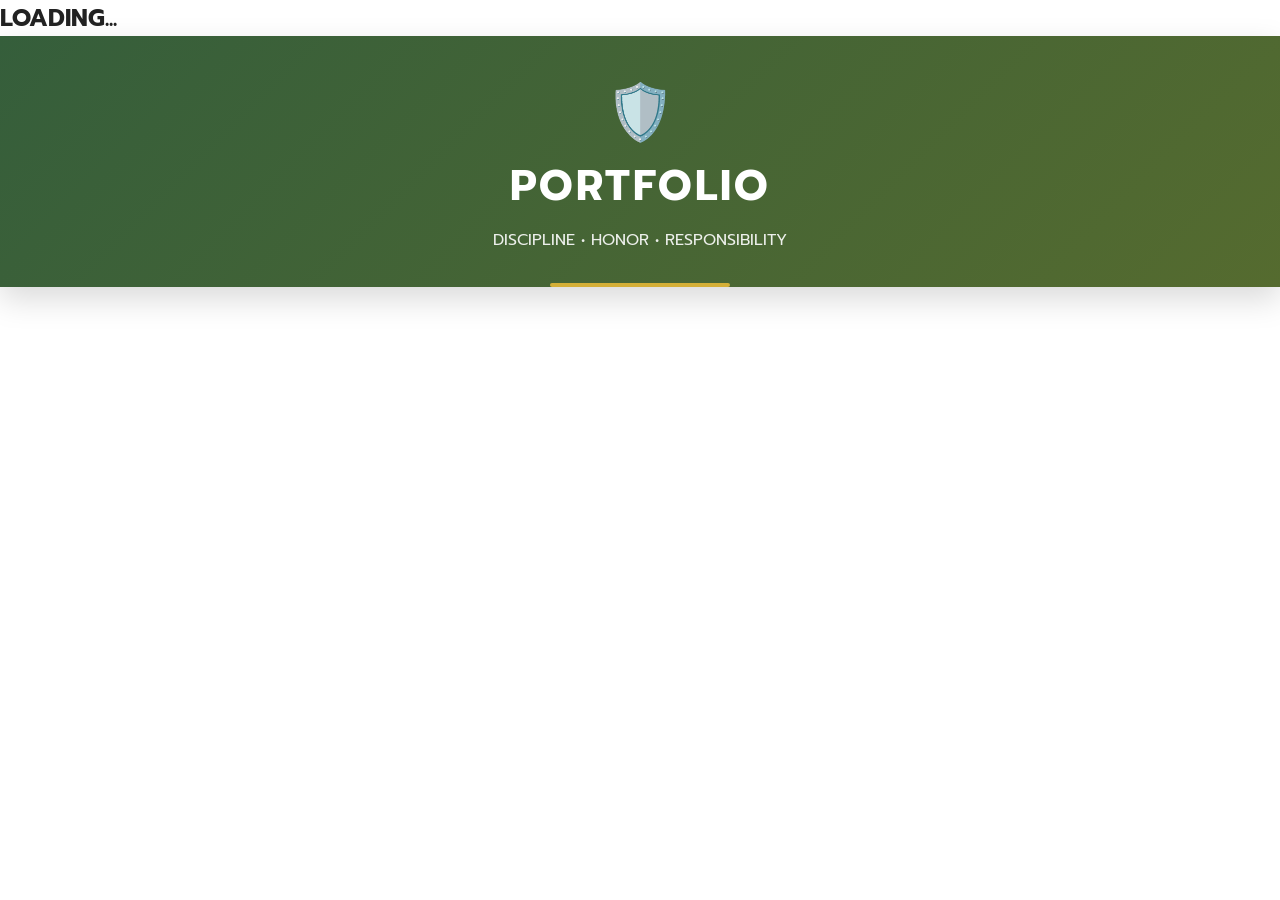
==== index.html @ 4b5a2a07 "Update index.html" ====
<!DOCTYPE html>
<html lang="th">

<head>

    <meta charset="UTF-8">

    <meta name="viewport" content="width=device-width, initial-scale=1.0">

    <title>Military Portfolio</title>

    <!-- CSS -->
    <link rel="stylesheet" href="style.css">

    <!-- Google Font -->
    <link rel="preconnect" href="https://fonts.googleapis.com">

    <link rel="preconnect" href="https://fonts.gstatic.com" crossorigin>

    <link href="https://fonts.googleapis.com/css2?family=Bebas+Neue&family=Prompt:wght@300;400;500;700&display=swap" rel="stylesheet">

    <!-- Font Awesome -->
    <link rel="stylesheet"
    href="https://cdnjs.cloudflare.com/ajax/libs/font-awesome/6.6.0/css/all.min.css">

</head>

<body>
<!-- Loading -->

<div id="loading">

    <div class="loader"></div>

    <h2>LOADING...</h2>

</div>
</body>
<header>

<div class="logo">

🛡️

<h1>PORTFOLIO</h1>

</div>

<p>

DISCIPLINE • HONOR • RESPONSIBILITY

</p>

</header>
    <nav>

<a href="#home">

<i class="fa-solid fa-house"></i>

Home

</a>

<a href="#profile">

<i class="fa-solid fa-user"></i>

Profile

</a>

<a href="#education">

<i class="fa-solid fa-graduation-cap"></i>

Education

</a>

<a href="#works">

<i class="fa-solid fa-medal"></i>

Works

</a>

<a href="#contact">

<i class="fa-solid fa-envelope"></i>

Contact

</a>

</nav>
</html>
---- style.css ----
/* ==============================
   PORTFOLIO THEME
   Green Military Style
============================== */

@import url('https://fonts.googleapis.com/css2?family=Prompt:wght@300;400;500;600;700&display=swap');

:root{
    --green:#355E3B;
    --green-dark:#244126;
    --olive:#556B2F;
    --gold:#D4AF37;
    --white:#ffffff;
    --light:#f5faf5;
    --text:#222;
    --shadow:0 12px 30px rgba(0,0,0,.15);
}

*{
    margin:0;
    padding:0;
    box-sizing:border-box;
    font-family:'Prompt',sans-serif;
    scroll-behavior:smooth;
}

body{
    color:var(--text);
    background:
    linear-gradient(rgba(255,255,255,.94),rgba(255,255,255,.94)),
    url("images/camo.png");
    background-size:350px;
    background-attachment:fixed;
}

/* Scrollbar */

::-webkit-scrollbar{
    width:10px;
}

::-webkit-scrollbar-thumb{
    background:var(--green);
    border-radius:30px;
}

::-webkit-scrollbar-track{
    background:#dfe8df;
}

/* Animation */

@keyframes fadeIn{
    from{
        opacity:0;
        transform:translateY(25px);
    }
    to{
        opacity:1;
        transform:translateY(0);
    }
}

@keyframes slideLeft{
    from{
        opacity:0;
        transform:translateX(-60px);
    }
    to{
        opacity:1;
        transform:translateX(0);
    }
}

@keyframes slideRight{
    from{
        opacity:0;
        transform:translateX(60px);
    }
    to{
        opacity:1;
        transform:translateX(0);
    }
}

header{

    background:linear-gradient(135deg,var(--green),var(--olive));

    color:white;

    text-align:center;

    padding:35px 20px;

    position:relative;

    box-shadow:var(--shadow);

}

header::after{

    content:"";

    width:180px;

    height:4px;

    background:var(--gold);

    position:absolute;

    left:50%;

    transform:translateX(-50%);

    bottom:0;

    border-radius:20px;

}

.logo{

    font-size:55px;

    margin-bottom:10px;

}

header h1{

    font-size:42px;

    letter-spacing:3px;

}

header p{

    margin-top:8px;

    opacity:.9;

}

/* Navigation */

nav{

    margin-top:25px;

    display:flex;

    justify-content:center;

    flex-wrap:wrap;

    gap:15px;

}

nav a{

    color:white;

    text-decoration:none;

    padding:12px 22px;

    border-radius:50px;

    transition:.35s;

    font-weight:500;

}

nav a:hover{

    background:white;

    color:var(--green);

    transform:translateY(-3px);

}

/* Hero */

.hero{

    width:90%;

    max-width:1200px;

    margin:50px auto;

    display:flex;

    align-items:center;

    justify-content:space-between;

    gap:50px;

    flex-wrap:wrap;

    padding:45px;

    border-radius:20px;

    background:rgba(255,255,255,.88);

    backdrop-filter:blur(12px);

    box-shadow:var(--shadow);

    animation:fadeIn .8s;

}

.hero-text{

    flex:1;

    animation:slideLeft .8s;

}

.hero-text h2{

    color:var(--green);

    font-size:50px;

}

.hero-text h3{

    color:var(--olive);

    font-size:30px;

    margin-bottom:20px;

}

.hero-text p{

    font-size:18px;

    line-height:1.8;

    margin-bottom:30px;

}

.hero-image{

    flex:1;

    text-align:center;

    animation:slideRight .8s;

}

.hero-image img{

    width:300px;

    height:300px;

    object-fit:cover;

    border-radius:50%;

    border:7px solid var(--green);

    box-shadow:0 15px 35px rgba(0,0,0,.2);

    transition:.5s;

}

.hero-image img:hover{

    transform:scale(1.05) rotate(2deg);

}
```css
/* ==============================
   BUTTON
============================== */

.button{

display:inline-block;

padding:15px 38px;

background:linear-gradient(135deg,var(--green),var(--olive));

color:white;

text-decoration:none;

font-size:17px;

font-weight:600;

border-radius:50px;

transition:.35s;

box-shadow:0 10px 25px rgba(53,94,59,.35);

}

.button:hover{

transform:translateY(-5px);

background:linear-gradient(135deg,var(--green-dark),var(--green));

box-shadow:

0 0 15px rgba(53,94,59,.5),

0 0 30px rgba(53,94,59,.35);

}

/* ==============================
   CONTAINER
============================== */

.container{

width:90%;

max-width:1200px;

margin:50px auto;

padding:40px;

background:rgba(255,255,255,.9);

backdrop-filter:blur(10px);

border-radius:20px;

box-shadow:var(--shadow);

animation:fadeIn .8s;

}

.container h2{

color:var(--green);

margin-bottom:25px;

border-left:6px solid var(--gold);

padding-left:15px;

}

/* ==============================
   PROFILE
============================== */

.profile{

display:flex;

align-items:center;

gap:40px;

flex-wrap:wrap;

}

.profile img{

width:250px;

height:250px;

object-fit:cover;

border-radius:50%;

border:6px solid var(--green);

transition:.4s;

}

.profile img:hover{

transform:scale(1.05);

}

.profile-info{

flex:1;

}

.profile-info p{

margin:12px 0;

font-size:18px;

}

/* ==============================
   TABLE
============================== */

table{

width:100%;

border-collapse:collapse;

overflow:hidden;

border-radius:15px;

}

th{

background:var(--green);

color:white;

padding:16px;

}

td{

padding:16px;

background:white;

border-bottom:1px solid #ddd;

}

tr:hover{

background:#eef7ee;

transition:.3s;

}

/* ==============================
   CARDS
============================== */

.card-group{

display:grid;

grid-template-columns:repeat(auto-fit,minmax(260px,1fr));

gap:30px;

}

.card{

background:white;

border-radius:18px;

overflow:hidden;

border-top:5px solid var(--green);

box-shadow:0 10px 25px rgba(0,0,0,.08);

transition:.35s;

}

.card:hover{

transform:translateY(-10px);

box-shadow:0 20px 40px rgba(0,0,0,.18);

}

.card img{

width:100%;

height:220px;

object-fit:cover;

}

.card h3{

padding:18px;

color:var(--green);

}

.card p{

padding:0 18px 20px;

line-height:1.7;

}

/* ==============================
   CONTACT
============================== */

.contact p{

padding:14px 0;

font-size:18px;

transition:.3s;

}

.contact p:hover{

padding-left:10px;

color:var(--green);

}

/* ==============================
   FOOTER
============================== */

footer{

margin-top:60px;

padding:35px;

text-align:center;

background:linear-gradient(135deg,var(--green),var(--olive));

color:white;

}

footer h3{

letter-spacing:2px;

margin-bottom:10px;

}

footer p{

opacity:.9;

}

/* ==============================
   RESPONSIVE
============================== */

@media(max-width:900px){

header h1{

font-size:34px;

}

.hero{

flex-direction:column;

text-align:center;

}

.hero-text h2{

font-size:38px;

}

.hero-text h3{

font-size:24px;

}

.hero-image img{

width:220px;

height:220px;

}

.profile{

flex-direction:column;

text-align:center;

}

.profile img{

width:200px;

height:200px;

}

.container{

padding:25px;

}

nav{

gap:10px;

}

nav a{

padding:10px 16px;

font-size:15px;

}

.button{

padding:13px 28px;

}

table{

display:block;

overflow-x:auto;

}

}
```
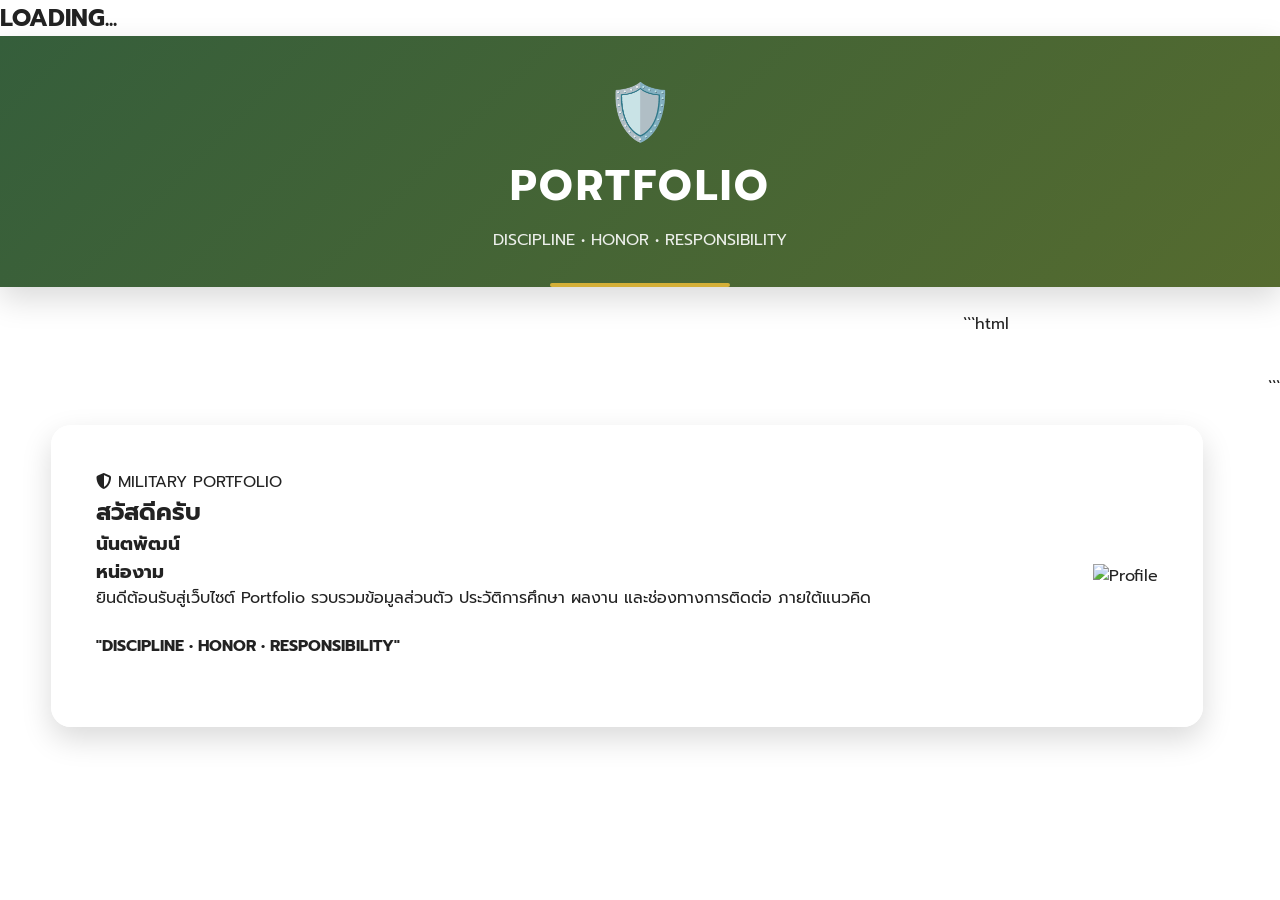
==== commit af988dcc: "Update index.html" ====
--- a/index.html
+++ b/index.html
@@ -94,6 +94,80 @@
 Contact
 
 </a>
+```html
+<!-- ================= HERO ================= -->
+
+<section class="hero" id="home">
+
+    <div class="hero-left">
+
+        <span class="badge">
+            <i class="fa-solid fa-shield-halved"></i>
+            MILITARY PORTFOLIO
+        </span>
+
+        <h2>
+            สวัสดีครับ
+        </h2>
+
+        <h1>
+            นันตพัฒน์<br>
+            หน่องาม
+        </h1>
+
+        <h3 class="typing"></h3>
+
+        <p>
+
+            ยินดีต้อนรับสู่เว็บไซต์ Portfolio
+            รวบรวมข้อมูลส่วนตัว ประวัติการศึกษา
+            ผลงาน และช่องทางการติดต่อ
+            ภายใต้แนวคิด
+
+            <br><br>
+
+            <b>
+                "DISCIPLINE • HONOR • RESPONSIBILITY"
+            </b>
+
+        </p>
+
+        <div class="hero-button">
+
+            <a href="#profile" class="btn">
+
+                <i class="fa-solid fa-user"></i>
+
+                View Profile
+
+            </a>
+
+            <a href="#works" class="btn2">
+
+                <i class="fa-solid fa-folder-open"></i>
+
+                My Works
+
+            </a>
+
+        </div>
+
+    </div>
+
+
+
+    <div class="hero-right">
+
+        <div class="circle">
+
+            <img src="images/profile.png" alt="Profile">
+
+        </div>
+
+    </div>
+
+</section>
+```
 
 </nav>
 </html>
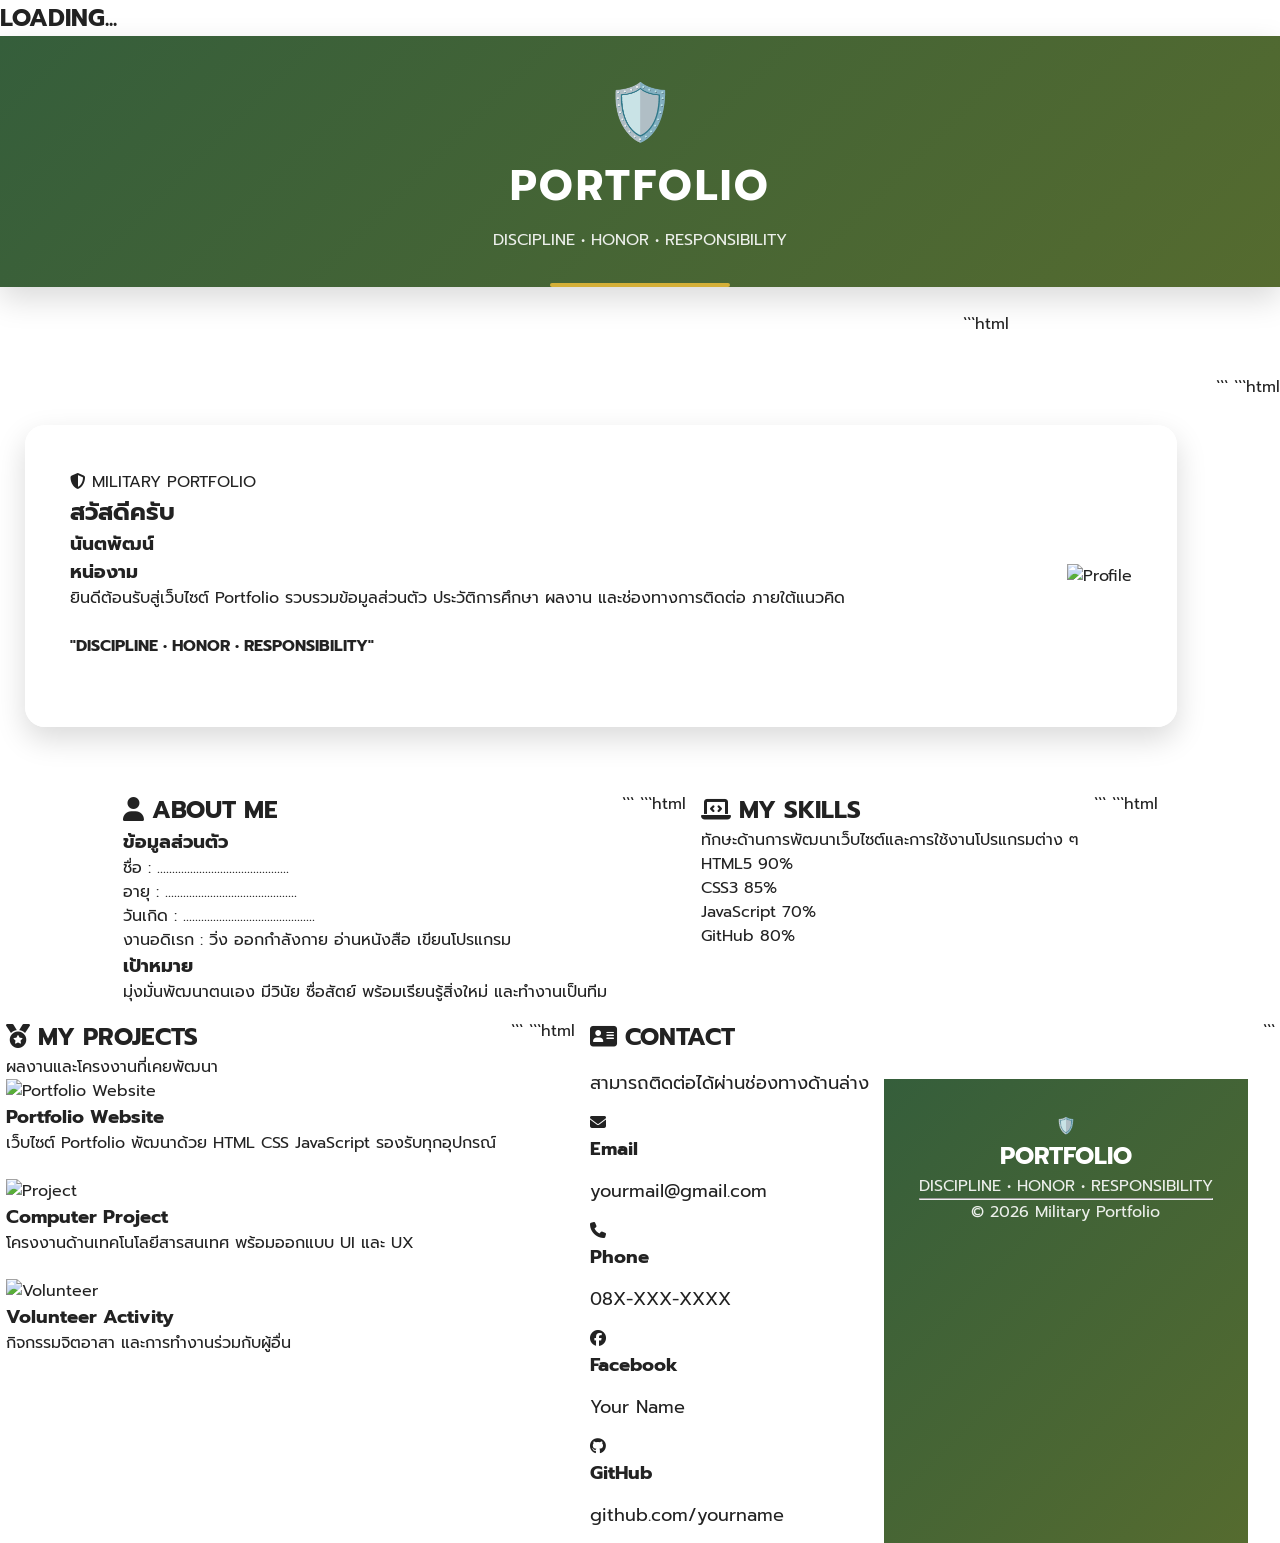
==== commit 839f0d04: "Update index.html" ====
--- a/index.html
+++ b/index.html
@@ -168,6 +168,386 @@
 
 </section>
 ```
+```html
+<!-- ================= ABOUT ================= -->
+
+<section class="about" id="profile">
+
+    <div class="title">
+
+        <h2>
+
+            <i class="fa-solid fa-user"></i>
+
+            ABOUT ME
+
+        </h2>
+
+    </div>
+
+    <div class="about-box">
+
+        <div>
+
+            <h3>ข้อมูลส่วนตัว</h3>
+
+            <p>
+
+                ชื่อ :
+                ............................................
+
+            </p>
+
+            <p>
+
+                อายุ :
+                ............................................
+
+            </p>
+
+            <p>
+
+                วันเกิด :
+                ............................................
+
+            </p>
+
+            <p>
+
+                งานอดิเรก :
+
+                วิ่ง ออกกำลังกาย
+                อ่านหนังสือ
+                เขียนโปรแกรม
+
+            </p>
+
+        </div>
+
+        <div>
+
+            <h3>เป้าหมาย</h3>
+
+            <p>
+
+                มุ่งมั่นพัฒนาตนเอง
+                มีวินัย
+                ซื่อสัตย์
+                พร้อมเรียนรู้สิ่งใหม่
+                และทำงานเป็นทีม
+
+            </p>
+
+        </div>
+
+    </div>
+
+</section>
+```
+```html
+<!-- ================= SKILLS ================= -->
+
+<section class="skills" id="skills">
+
+    <div class="title">
+
+        <h2>
+            <i class="fa-solid fa-laptop-code"></i>
+            MY SKILLS
+        </h2>
+
+        <p>
+            ทักษะด้านการพัฒนาเว็บไซต์และการใช้งานโปรแกรมต่าง ๆ
+        </p>
+
+    </div>
+
+    <div class="skill-box">
+
+        <!-- HTML -->
+        <div class="skill">
+
+            <div class="skill-title">
+
+                <span>HTML5</span>
+
+                <span>90%</span>
+
+            </div>
+
+            <div class="progress">
+
+                <div class="progress-bar html"></div>
+
+            </div>
+
+        </div>
+
+        <!-- CSS -->
+        <div class="skill">
+
+            <div class="skill-title">
+
+                <span>CSS3</span>
+
+                <span>85%</span>
+
+            </div>
+
+            <div class="progress">
+
+                <div class="progress-bar css"></div>
+
+            </div>
+
+        </div>
+
+        <!-- JavaScript -->
+        <div class="skill">
+
+            <div class="skill-title">
+
+                <span>JavaScript</span>
+
+                <span>70%</span>
+
+            </div>
+
+            <div class="progress">
+
+                <div class="progress-bar js"></div>
+
+            </div>
+
+        </div>
+
+        <!-- GitHub -->
+        <div class="skill">
+
+            <div class="skill-title">
+
+                <span>GitHub</span>
+
+                <span>80%</span>
+
+            </div>
+
+            <div class="progress">
+
+                <div class="progress-bar github"></div>
+
+            </div>
+
+        </div>
+
+    </div>
+
+</section>
+```
+```html
+<!-- ================= WORKS ================= -->
+
+<section class="works" id="works">
+
+    <div class="title">
+
+        <h2>
+            <i class="fa-solid fa-medal"></i>
+            MY PROJECTS
+        </h2>
+
+        <p>
+            ผลงานและโครงงานที่เคยพัฒนา
+        </p>
+
+    </div>
+
+    <div class="work-container">
+
+        <!-- Card 1 -->
+
+        <div class="work-card">
+
+            <img src="images/work1.jpg" alt="Portfolio Website">
+
+            <div class="work-content">
+
+                <h3>Portfolio Website</h3>
+
+                <p>
+
+                    เว็บไซต์ Portfolio
+                    พัฒนาด้วย HTML CSS JavaScript
+                    รองรับทุกอุปกรณ์
+
+                </p>
+
+                <a href="#" class="btn">
+
+                    ดูรายละเอียด
+
+                </a>
+
+            </div>
+
+        </div>
+
+        <!-- Card 2 -->
+
+        <div class="work-card">
+
+            <img src="images/work2.jpg" alt="Project">
+
+            <div class="work-content">
+
+                <h3>Computer Project</h3>
+
+                <p>
+
+                    โครงงานด้านเทคโนโลยีสารสนเทศ
+                    พร้อมออกแบบ UI และ UX
+
+                </p>
+
+                <a href="#" class="btn">
+
+                    ดูรายละเอียด
+
+                </a>
+
+            </div>
+
+        </div>
+
+        <!-- Card 3 -->
+
+        <div class="work-card">
+
+            <img src="images/work3.jpg" alt="Volunteer">
+
+            <div class="work-content">
+
+                <h3>Volunteer Activity</h3>
+
+                <p>
+
+                    กิจกรรมจิตอาสา
+                    และการทำงานร่วมกับผู้อื่น
+
+                </p>
+
+                <a href="#" class="btn">
+
+                    ดูรายละเอียด
+
+                </a>
+
+            </div>
+
+        </div>
+
+    </div>
+
+</section>
+```
+```html
+<!-- ================= CONTACT ================= -->
+
+<section class="contact" id="contact">
+
+    <div class="title">
+
+        <h2>
+            <i class="fa-solid fa-address-card"></i>
+            CONTACT
+        </h2>
+
+        <p>สามารถติดต่อได้ผ่านช่องทางด้านล่าง</p>
+
+    </div>
+
+    <div class="contact-container">
+
+        <div class="contact-card">
+
+            <i class="fa-solid fa-envelope"></i>
+
+            <h3>Email</h3>
+
+            <p>yourmail@gmail.com</p>
+
+        </div>
+
+        <div class="contact-card">
+
+            <i class="fa-solid fa-phone"></i>
+
+            <h3>Phone</h3>
+
+            <p>08X-XXX-XXXX</p>
+
+        </div>
+
+        <div class="contact-card">
+
+            <i class="fa-brands fa-facebook"></i>
+
+            <h3>Facebook</h3>
+
+            <p>Your Name</p>
+
+        </div>
+
+        <div class="contact-card">
+
+            <i class="fa-brands fa-github"></i>
+
+            <h3>GitHub</h3>
+
+            <p>github.com/yourname</p>
+
+        </div>
+
+    </div>
+
+</section>
+
+<!-- ================= FOOTER ================= -->
+
+<footer>
+
+    <div class="footer-logo">
+
+        🛡️
+
+    </div>
+
+    <h2>PORTFOLIO</h2>
+
+    <p>
+
+        DISCIPLINE • HONOR • RESPONSIBILITY
+
+    </p>
+
+    <hr>
+
+    <p>
+
+        © 2026 Military Portfolio
+
+    </p>
+
+</footer>
+
+<!-- JavaScript -->
+
+<script src="script.js"></script>
+
+</body>
+
+</html>
+```
 
 </nav>
 </html>
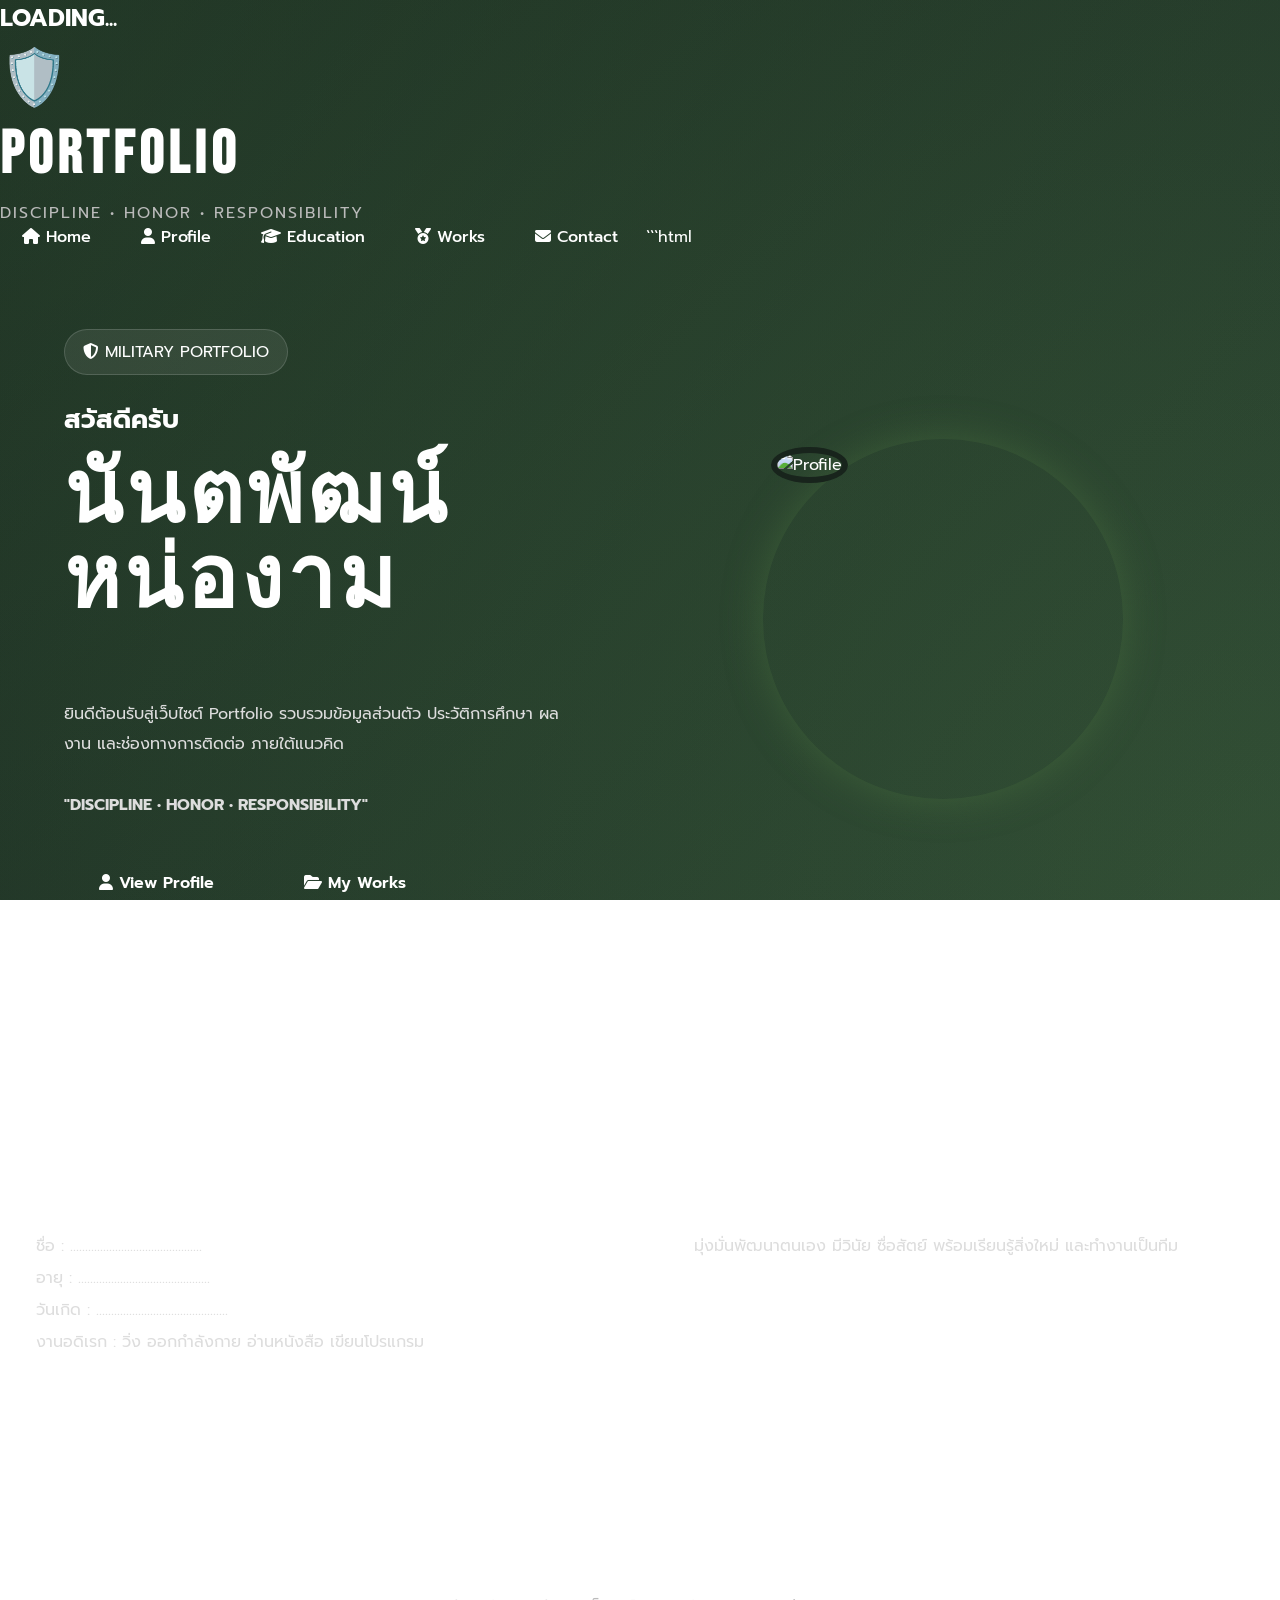
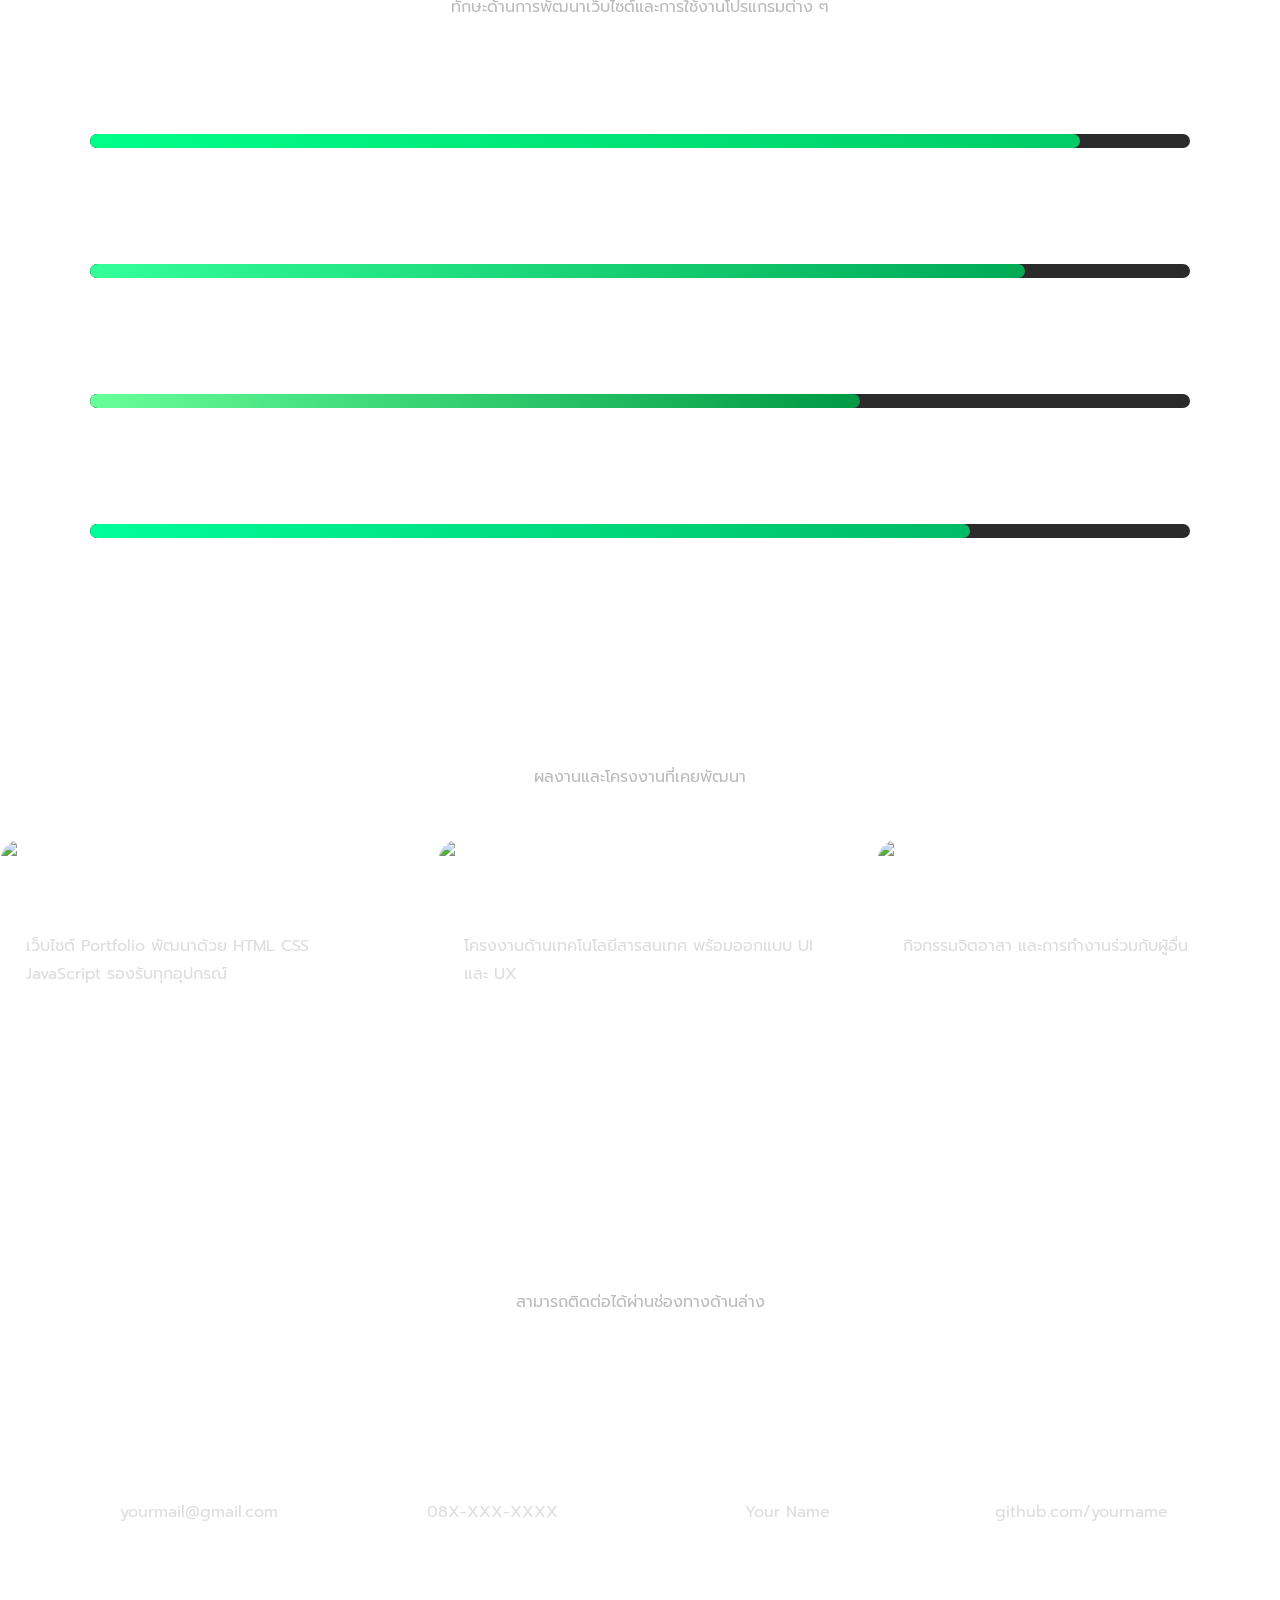
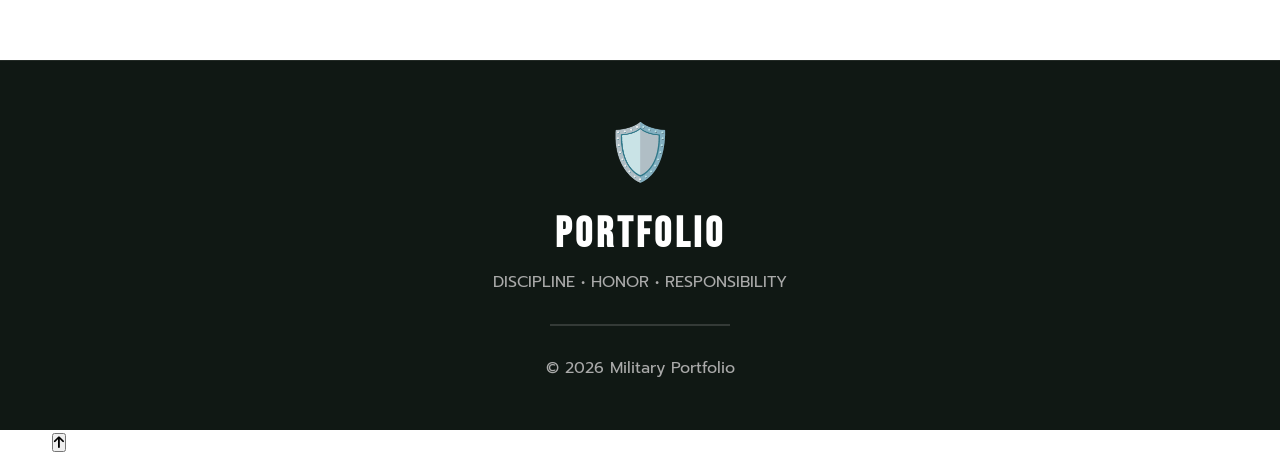
==== commit c325451e: "Update index.html" ====
--- a/index.html
+++ b/index.html
@@ -543,6 +543,13 @@
 <!-- JavaScript -->
 
 <script src="script.js"></script>
+```html
+<button id="topBtn">
+
+<i class="fa-solid fa-arrow-up"></i>
+
+</button>
+```
 
 </body>
 
--- a/style.css
+++ b/style.css
@@ -1,679 +1,1146 @@
-/* ==============================
-   PORTFOLIO THEME
-   Green Military Style
-============================== */
-
-@import url('https://fonts.googleapis.com/css2?family=Prompt:wght@300;400;500;600;700&display=swap');
+ ```css
+/*==========================================
+    MILITARY PORTFOLIO
+==========================================*/
+
+@import url('https://fonts.googleapis.com/css2?family=Bebas+Neue&family=Prompt:wght@300;400;500;600;700&display=swap');
 
 :root{
+
+    --bg:#18241C;
+
     --green:#355E3B;
-    --green-dark:#244126;
-    --olive:#556B2F;
+
+    --green2:#4F7942;
+
     --gold:#D4AF37;
-    --white:#ffffff;
-    --light:#f5faf5;
-    --text:#222;
-    --shadow:0 12px 30px rgba(0,0,0,.15);
-}
+
+    --white:#FFFFFF;
+
+    --gray:#D9D9D9;
+
+}
+
+/* Reset */
 
 *{
+
     margin:0;
+
     padding:0;
+
     box-sizing:border-box;
+
+    scroll-behavior:smooth;
+
+}
+
+body{
+
     font-family:'Prompt',sans-serif;
-    scroll-behavior:smooth;
-}
-
-body{
-    color:var(--text);
-    background:
-    linear-gradient(rgba(255,255,255,.94),rgba(255,255,255,.94)),
-    url("images/camo.png");
-    background-size:350px;
-    background-attachment:fixed;
-}
-
-/* Scrollbar */
+
+    background:var(--bg);
+
+    color:white;
+
+    overflow-x:hidden;
+
+}
+
+/* Animated Background */
+
+body::before{
+
+content:"";
+
+position:fixed;
+
+top:0;
+
+left:0;
+
+width:100%;
+
+height:100%;
+
+background:
+
+radial-gradient(circle at top left,#355E3B55,transparent),
+
+radial-gradient(circle at bottom right,#4F794255,transparent),
+
+linear-gradient(135deg,#18241C,#243B2F);
+
+z-index:-2;
+
+}
+
+/* Glow Layer */
+
+body::after{
+
+content:"";
+
+position:fixed;
+
+width:100%;
+
+height:100%;
+
+background-image:
+
+radial-gradient(#4F794222 1px,transparent 1px);
+
+background-size:30px 30px;
+
+animation:bgMove 20s linear infinite;
+
+z-index:-1;
+
+}
+
+@keyframes bgMove{
+
+0%{
+
+transform:translateY(0);
+
+}
+
+100%{
+
+transform:translateY(-200px);
+
+}
+
+}
+
+/* Scroll */
 
 ::-webkit-scrollbar{
-    width:10px;
+
+width:10px;
+
 }
 
 ::-webkit-scrollbar-thumb{
-    background:var(--green);
-    border-radius:30px;
+
+background:var(--green);
+
+border-radius:30px;
+
 }
 
 ::-webkit-scrollbar-track{
-    background:#dfe8df;
-}
-
-/* Animation */
-
-@keyframes fadeIn{
-    from{
-        opacity:0;
-        transform:translateY(25px);
-    }
-    to{
-        opacity:1;
-        transform:translateY(0);
-    }
-}
-
-@keyframes slideLeft{
-    from{
-        opacity:0;
-        transform:translateX(-60px);
-    }
-    to{
-        opacity:1;
-        transform:translateX(0);
-    }
-}
-
-@keyframes slideRight{
-    from{
-        opacity:0;
-        transform:translateX(60px);
-    }
-    to{
-        opacity:1;
-        transform:translateX(0);
-    }
-}
+
+background:#101010;
+
+}
+```
+```css
+/*========================
+HEADER
+========================*/
 
 header{
 
-    background:linear-gradient(135deg,var(--green),var(--olive));
-
-    color:white;
-
-    text-align:center;
-
-    padding:35px 20px;
-
-    position:relative;
-
-    box-shadow:var(--shadow);
-
-}
-
-header::after{
-
-    content:"";
-
-    width:180px;
-
-    height:4px;
-
-    background:var(--gold);
-
-    position:absolute;
-
-    left:50%;
-
-    transform:translateX(-50%);
-
-    bottom:0;
-
-    border-radius:20px;
+text-align:center;
+
+padding:35px;
+
+background:rgba(255,255,255,.05);
+
+backdrop-filter:blur(12px);
+
+border-bottom:1px solid rgba(255,255,255,.1);
+
+position:sticky;
+
+top:0;
+
+z-index:999;
 
 }
 
 .logo{
 
-    font-size:55px;
-
-    margin-bottom:10px;
+font-size:55px;
+
+margin-bottom:10px;
+
+animation:floatLogo 3s infinite ease-in-out;
+
+}
+
+@keyframes floatLogo{
+
+0%,100%{
+
+transform:translateY(0);
+
+}
+
+50%{
+
+transform:translateY(-10px);
+
+}
 
 }
 
 header h1{
 
-    font-size:42px;
-
-    letter-spacing:3px;
+font-family:'Bebas Neue',sans-serif;
+
+font-size:60px;
+
+letter-spacing:5px;
 
 }
 
 header p{
 
-    margin-top:8px;
-
-    opacity:.9;
-
-}
-
-/* Navigation */
+color:#bbb;
+
+letter-spacing:2px;
+
+}
+```
+```css
+/*==========================
+NAVBAR
+==========================*/
 
 nav{
 
-    margin-top:25px;
-
-    display:flex;
-
-    justify-content:center;
-
-    flex-wrap:wrap;
-
-    gap:15px;
+width:90%;
+
+max-width:1100px;
+
+margin:25px auto;
+
+display:flex;
+
+justify-content:center;
+
+align-items:center;
+
+gap:20px;
+
+padding:15px;
+
+background:rgba(255,255,255,.08);
+
+backdrop-filter:blur(15px);
+
+border:1px solid rgba(255,255,255,.15);
+
+border-radius:60px;
+
+box-shadow:0 0 25px rgba(0,0,0,.35);
+
+position:sticky;
+
+top:20px;
+
+z-index:999;
 
 }
 
 nav a{
 
-    color:white;
-
-    text-decoration:none;
-
-    padding:12px 22px;
-
-    border-radius:50px;
-
-    transition:.35s;
-
-    font-weight:500;
+color:var(--white);
+
+text-decoration:none;
+
+padding:12px 22px;
+
+border-radius:40px;
+
+transition:.35s;
+
+font-weight:500;
 
 }
 
 nav a:hover{
 
-    background:white;
-
-    color:var(--green);
-
-    transform:translateY(-3px);
-
-}
-
-/* Hero */
+background:var(--green2);
+
+color:white;
+
+transform:translateY(-3px);
+
+box-shadow:
+
+0 0 15px rgba(79,121,66,.7);
+
+}
+
+/*==========================
+HERO
+==========================*/
 
 .hero{
 
-    width:90%;
-
-    max-width:1200px;
-
-    margin:50px auto;
-
-    display:flex;
-
-    align-items:center;
-
-    justify-content:space-between;
-
-    gap:50px;
-
-    flex-wrap:wrap;
-
-    padding:45px;
-
-    border-radius:20px;
-
-    background:rgba(255,255,255,.88);
-
-    backdrop-filter:blur(12px);
-
-    box-shadow:var(--shadow);
-
-    animation:fadeIn .8s;
-
-}
-
-.hero-text{
-
-    flex:1;
-
-    animation:slideLeft .8s;
-
-}
-
-.hero-text h2{
-
-    color:var(--green);
-
-    font-size:50px;
-
-}
-
-.hero-text h3{
-
-    color:var(--olive);
-
-    font-size:30px;
-
-    margin-bottom:20px;
-
-}
-
-.hero-text p{
-
-    font-size:18px;
-
-    line-height:1.8;
-
-    margin-bottom:30px;
-
-}
-
-.hero-image{
-
-    flex:1;
-
-    text-align:center;
-
-    animation:slideRight .8s;
-
-}
-
-.hero-image img{
-
-    width:300px;
-
-    height:300px;
-
-    object-fit:cover;
-
-    border-radius:50%;
-
-    border:7px solid var(--green);
-
-    box-shadow:0 15px 35px rgba(0,0,0,.2);
-
-    transition:.5s;
-
-}
-
-.hero-image img:hover{
-
-    transform:scale(1.05) rotate(2deg);
-
-}
+width:90%;
+
+max-width:1200px;
+
+margin:80px auto;
+
+display:flex;
+
+justify-content:space-between;
+
+align-items:center;
+
+gap:60px;
+
+flex-wrap:wrap;
+
+}
+
+.hero-left{
+
+flex:1;
+
+animation:fadeLeft 1s;
+
+}
+
+.hero-right{
+
+flex:1;
+
+display:flex;
+
+justify-content:center;
+
+animation:fadeRight 1s;
+
+}
+
+.badge{
+
+display:inline-block;
+
+padding:10px 18px;
+
+background:rgba(255,255,255,.08);
+
+border:1px solid rgba(255,255,255,.15);
+
+border-radius:40px;
+
+margin-bottom:25px;
+
+}
+
+.hero-left h1{
+
+font-family:'Bebas Neue',sans-serif;
+
+font-size:85px;
+
+letter-spacing:4px;
+
+line-height:1;
+
+margin:15px 0;
+
+}
+
+.hero-left h2{
+
+font-size:26px;
+
+color:var(--gold);
+
+}
+
+.hero-left h3{
+
+font-size:22px;
+
+color:#8fd68f;
+
+margin:20px 0;
+
+height:35px;
+
+}
+
+.hero-left p{
+
+line-height:1.9;
+
+color:#ddd;
+
+max-width:520px;
+
+}
+
+.circle{
+
+width:360px;
+
+height:360px;
+
+border-radius:50%;
+
+padding:8px;
+
+background:linear-gradient(
+45deg,
+var(--green),
+var(--gold)
+);
+
+animation:float 4s ease-in-out infinite;
+
+box-shadow:
+
+0 0 40px rgba(79,121,66,.45);
+
+}
+
+.circle img{
+
+width:100%;
+
+height:100%;
+
+border-radius:50%;
+
+object-fit:cover;
+
+border:6px solid #18241C;
+
+transition:.4s;
+
+}
+
+.circle:hover img{
+
+transform:scale(1.05) rotate(2deg);
+
+}
+
+/*==========================
+BUTTON
+==========================*/
+
+.hero-button{
+
+margin-top:35px;
+
+display:flex;
+
+gap:20px;
+
+flex-wrap:wrap;
+
+}
+
+.btn{
+
+display:inline-block;
+
+padding:15px 35px;
+
+background:linear-gradient(
+135deg,
+var(--green),
+var(--green2)
+);
+
+color:white;
+
+text-decoration:none;
+
+border-radius:40px;
+
+transition:.35s;
+
+font-weight:600;
+
+}
+
+.btn:hover{
+
+transform:translateY(-5px);
+
+box-shadow:
+
+0 0 20px rgba(79,121,66,.8);
+
+}
+
+.btn2{
+
+display:inline-block;
+
+padding:15px 35px;
+
+border:2px solid var(--gold);
+
+color:var(--gold);
+
+text-decoration:none;
+
+border-radius:40px;
+
+transition:.35s;
+
+font-weight:600;
+
+}
+
+.btn2:hover{
+
+background:var(--gold);
+
+color:#18241C;
+
+transform:translateY(-5px);
+
+}
+
+/*==========================
+ANIMATION
+==========================*/
+
+@keyframes fadeLeft{
+
+from{
+
+opacity:0;
+
+transform:translateX(-80px);
+
+}
+
+to{
+
+opacity:1;
+
+transform:translateX(0);
+
+}
+
+}
+
+@keyframes fadeRight{
+
+from{
+
+opacity:0;
+
+transform:translateX(80px);
+
+}
+
+to{
+
+opacity:1;
+
+transform:translateX(0);
+
+}
+
+}
+
+@keyframes float{
+
+0%,100%{
+
+transform:translateY(0);
+
+}
+
+50%{
+
+transform:translateY(-18px);
+
+}
+
+}
+```
 ```css
-/* ==============================
-   BUTTON
-============================== */
-
-.button{
-
-display:inline-block;
-
-padding:15px 38px;
-
-background:linear-gradient(135deg,var(--green),var(--olive));
-
-color:white;
-
-text-decoration:none;
-
-font-size:17px;
+/*==========================================
+ABOUT
+==========================================*/
+
+.about{
+
+width:90%;
+
+max-width:1200px;
+
+margin:100px auto;
+
+}
+
+.title{
+
+text-align:center;
+
+margin-bottom:50px;
+
+}
+
+.title h2{
+
+font-family:'Bebas Neue',sans-serif;
+
+font-size:55px;
+
+letter-spacing:3px;
+
+color:var(--gold);
+
+}
+
+.title p{
+
+color:#bbb;
+
+margin-top:10px;
+
+}
+
+.about-box{
+
+display:grid;
+
+grid-template-columns:repeat(auto-fit,minmax(320px,1fr));
+
+gap:35px;
+
+}
+
+.about-box div{
+
+background:rgba(255,255,255,.06);
+
+backdrop-filter:blur(15px);
+
+border:1px solid rgba(255,255,255,.08);
+
+border-radius:20px;
+
+padding:35px;
+
+transition:.4s;
+
+}
+
+.about-box div:hover{
+
+transform:translateY(-12px);
+
+box-shadow:
+
+0 0 30px rgba(79,121,66,.35);
+
+}
+
+.about-box h3{
+
+color:var(--gold);
+
+margin-bottom:20px;
+
+font-size:28px;
+
+}
+
+.about-box p{
+
+line-height:2;
+
+color:#ddd;
+
+}
+
+/*==========================================
+SKILLS
+==========================================*/
+
+.skills{
+
+width:90%;
+
+max-width:1200px;
+
+margin:100px auto;
+
+}
+
+.skill-box{
+
+display:grid;
+
+grid-template-columns:1fr;
+
+gap:25px;
+
+}
+
+.skill{
+
+background:rgba(255,255,255,.05);
+
+padding:25px;
+
+border-radius:18px;
+
+border:1px solid rgba(255,255,255,.08);
+
+transition:.3s;
+
+}
+
+.skill:hover{
+
+transform:translateX(10px);
+
+}
+
+.skill-title{
+
+display:flex;
+
+justify-content:space-between;
+
+margin-bottom:15px;
 
 font-weight:600;
 
-border-radius:50px;
+}
+
+.progress{
+
+height:14px;
+
+background:#2b2b2b;
+
+border-radius:20px;
+
+overflow:hidden;
+
+}
+
+.progress-bar{
+
+height:100%;
+
+border-radius:20px;
+
+animation:grow 2s ease;
+
+}
+
+.html{
+
+width:90%;
+
+background:linear-gradient(90deg,#00ff88,#00cc66);
+
+}
+
+.css{
+
+width:85%;
+
+background:linear-gradient(90deg,#33ff99,#00aa55);
+
+}
+
+.js{
+
+width:70%;
+
+background:linear-gradient(90deg,#66ff99,#009944);
+
+}
+
+.github{
+
+width:80%;
+
+background:linear-gradient(90deg,#00ff99,#00bb66);
+
+}
+
+@keyframes grow{
+
+from{
+
+width:0;
+
+}
+
+}
+```
+```css
+/*==========================================
+WORKS
+==========================================*/
+
+.works{
+
+width:90%;
+
+max-width:1200px;
+
+margin:100px auto;
+
+}
+
+.work-container{
+
+display:grid;
+
+grid-template-columns:repeat(auto-fit,minmax(320px,1fr));
+
+gap:35px;
+
+}
+
+.work-card{
+
+background:rgba(255,255,255,.06);
+
+backdrop-filter:blur(15px);
+
+border-radius:20px;
+
+overflow:hidden;
+
+border:1px solid rgba(255,255,255,.08);
+
+transition:.4s;
+
+}
+
+.work-card:hover{
+
+transform:translateY(-15px) scale(1.02);
+
+box-shadow:0 0 35px rgba(79,121,66,.45);
+
+}
+
+.work-card img{
+
+width:100%;
+
+height:220px;
+
+object-fit:cover;
+
+transition:.5s;
+
+}
+
+.work-card:hover img{
+
+transform:scale(1.08);
+
+}
+
+.work-content{
+
+padding:25px;
+
+}
+
+.work-content h3{
+
+color:var(--gold);
+
+margin-bottom:15px;
+
+}
+
+.work-content p{
+
+line-height:1.8;
+
+color:#ddd;
+
+margin-bottom:20px;
+
+}
+
+/*==========================================
+CONTACT
+==========================================*/
+
+.contact{
+
+width:90%;
+
+max-width:1200px;
+
+margin:100px auto;
+
+}
+
+.contact-container{
+
+display:grid;
+
+grid-template-columns:repeat(auto-fit,minmax(220px,1fr));
+
+gap:25px;
+
+}
+
+.contact-card{
+
+background:rgba(255,255,255,.06);
+
+padding:35px;
+
+text-align:center;
+
+border-radius:18px;
+
+border:1px solid rgba(255,255,255,.08);
 
 transition:.35s;
 
-box-shadow:0 10px 25px rgba(53,94,59,.35);
-
-}
-
-.button:hover{
-
-transform:translateY(-5px);
-
-background:linear-gradient(135deg,var(--green-dark),var(--green));
-
-box-shadow:
-
-0 0 15px rgba(53,94,59,.5),
-
-0 0 30px rgba(53,94,59,.35);
-
-}
-
-/* ==============================
-   CONTAINER
-============================== */
-
-.container{
-
-width:90%;
-
-max-width:1200px;
-
-margin:50px auto;
-
-padding:40px;
-
-background:rgba(255,255,255,.9);
-
-backdrop-filter:blur(10px);
-
-border-radius:20px;
-
-box-shadow:var(--shadow);
-
-animation:fadeIn .8s;
-
-}
-
-.container h2{
-
-color:var(--green);
-
-margin-bottom:25px;
-
-border-left:6px solid var(--gold);
-
-padding-left:15px;
-
-}
-
-/* ==============================
-   PROFILE
-============================== */
-
-.profile{
-
-display:flex;
-
-align-items:center;
-
-gap:40px;
+}
+
+.contact-card:hover{
+
+transform:translateY(-10px);
+
+box-shadow:0 0 25px rgba(79,121,66,.45);
+
+}
+
+.contact-card i{
+
+font-size:42px;
+
+color:var(--gold);
+
+margin-bottom:20px;
+
+}
+
+.contact-card h3{
+
+margin-bottom:10px;
+
+}
+
+.contact-card p{
+
+color:#ddd;
+
+word-break:break-word;
+
+}
+
+/*==========================================
+FOOTER
+==========================================*/
+
+footer{
+
+margin-top:100px;
+
+padding:50px 20px;
+
+text-align:center;
+
+background:#101814;
+
+border-top:1px solid rgba(255,255,255,.08);
+
+}
+
+.footer-logo{
+
+font-size:55px;
+
+margin-bottom:15px;
+
+}
+
+footer h2{
+
+font-family:'Bebas Neue',sans-serif;
+
+letter-spacing:4px;
+
+font-size:42px;
+
+}
+
+footer p{
+
+color:#aaa;
+
+margin-top:10px;
+
+}
+
+footer hr{
+
+margin:30px auto;
+
+width:180px;
+
+border:1px solid rgba(255,255,255,.15);
+
+}
+
+/*==========================================
+RESPONSIVE
+==========================================*/
+
+@media(max-width:900px){
+
+.hero{
+
+flex-direction:column-reverse;
+
+text-align:center;
+
+}
+
+.hero-left h1{
+
+font-size:60px;
+
+}
+
+.circle{
+
+width:260px;
+
+height:260px;
+
+}
+
+nav{
 
 flex-wrap:wrap;
 
-}
-
-.profile img{
-
-width:250px;
-
-height:250px;
-
-object-fit:cover;
-
-border-radius:50%;
-
-border:6px solid var(--green);
-
-transition:.4s;
-
-}
-
-.profile img:hover{
-
-transform:scale(1.05);
-
-}
-
-.profile-info{
-
-flex:1;
-
-}
-
-.profile-info p{
-
-margin:12px 0;
-
-font-size:18px;
-
-}
-
-/* ==============================
-   TABLE
-============================== */
-
-table{
+padding:12px;
+
+gap:10px;
+
+}
+
+nav a{
+
+padding:10px 16px;
+
+font-size:14px;
+
+}
+
+.hero-button{
+
+justify-content:center;
+
+}
+
+.title h2{
+
+font-size:42px;
+
+}
+
+}
+
+@media(max-width:600px){
+
+.hero-left h1{
+
+font-size:46px;
+
+}
+
+.hero-left h2{
+
+font-size:22px;
+
+}
+
+.hero-left p{
+
+font-size:15px;
+
+}
+
+.btn,
+
+.btn2{
 
 width:100%;
 
-border-collapse:collapse;
-
-overflow:hidden;
-
-border-radius:15px;
-
-}
-
-th{
-
-background:var(--green);
-
-color:white;
-
-padding:16px;
-
-}
-
-td{
-
-padding:16px;
-
-background:white;
-
-border-bottom:1px solid #ddd;
-
-}
-
-tr:hover{
-
-background:#eef7ee;
-
-transition:.3s;
-
-}
-
-/* ==============================
-   CARDS
-============================== */
-
-.card-group{
-
-display:grid;
-
-grid-template-columns:repeat(auto-fit,minmax(260px,1fr));
-
-gap:30px;
-
-}
-
-.card{
-
-background:white;
-
-border-radius:18px;
-
-overflow:hidden;
-
-border-top:5px solid var(--green);
-
-box-shadow:0 10px 25px rgba(0,0,0,.08);
-
-transition:.35s;
-
-}
-
-.card:hover{
-
-transform:translateY(-10px);
-
-box-shadow:0 20px 40px rgba(0,0,0,.18);
-
-}
-
-.card img{
-
-width:100%;
-
-height:220px;
-
-object-fit:cover;
-
-}
-
-.card h3{
-
-padding:18px;
-
-color:var(--green);
-
-}
-
-.card p{
-
-padding:0 18px 20px;
-
-line-height:1.7;
-
-}
-
-/* ==============================
-   CONTACT
-============================== */
-
-.contact p{
-
-padding:14px 0;
-
-font-size:18px;
-
-transition:.3s;
-
-}
-
-.contact p:hover{
-
-padding-left:10px;
-
-color:var(--green);
-
-}
-
-/* ==============================
-   FOOTER
-============================== */
-
-footer{
-
-margin-top:60px;
-
-padding:35px;
-
 text-align:center;
 
-background:linear-gradient(135deg,var(--green),var(--olive));
-
-color:white;
-
-}
-
-footer h3{
-
-letter-spacing:2px;
-
-margin-bottom:10px;
-
-}
-
-footer p{
-
-opacity:.9;
-
-}
-
-/* ==============================
-   RESPONSIVE
-============================== */
-
-@media(max-width:900px){
-
-header h1{
-
-font-size:34px;
-
-}
-
-.hero{
-
-flex-direction:column;
-
-text-align:center;
-
-}
-
-.hero-text h2{
-
-font-size:38px;
-
-}
-
-.hero-text h3{
-
-font-size:24px;
-
-}
-
-.hero-image img{
-
-width:220px;
-
-height:220px;
-
-}
-
-.profile{
-
-flex-direction:column;
-
-text-align:center;
-
-}
-
-.profile img{
-
-width:200px;
-
-height:200px;
-
-}
-
-.container{
-
-padding:25px;
-
-}
-
-nav{
-
-gap:10px;
-
-}
-
-nav a{
-
-padding:10px 16px;
-
-font-size:15px;
-
-}
-
-.button{
-
-padding:13px 28px;
-
-}
-
-table{
-
-display:block;
-
-overflow-x:auto;
+}
+
+.work-container,
+
+.contact-container,
+
+.about-box{
+
+grid-template-columns:1fr;
 
 }
 
 }
 ```
+```css
+nav a.active{
+
+background:var(--gold);
+
+color:#18241C;
+
+box-shadow:0 0 20px rgba(212,175,55,.6);
+
+}
+```
+```css
+/*==========================================
+SCROLL REVEAL
+==========================================*/
+
+.hero,
+.about,
+.skills,
+.works,
+.contact,
+.title,
+.work-card,
+.contact-card{
+
+opacity:0;
+
+transform:translateY(80px);
+
+transition:1s ease;
+
+}
+
+.show{
+
+opacity:1;
+
+transform:translateY(0);
+
+}
+```
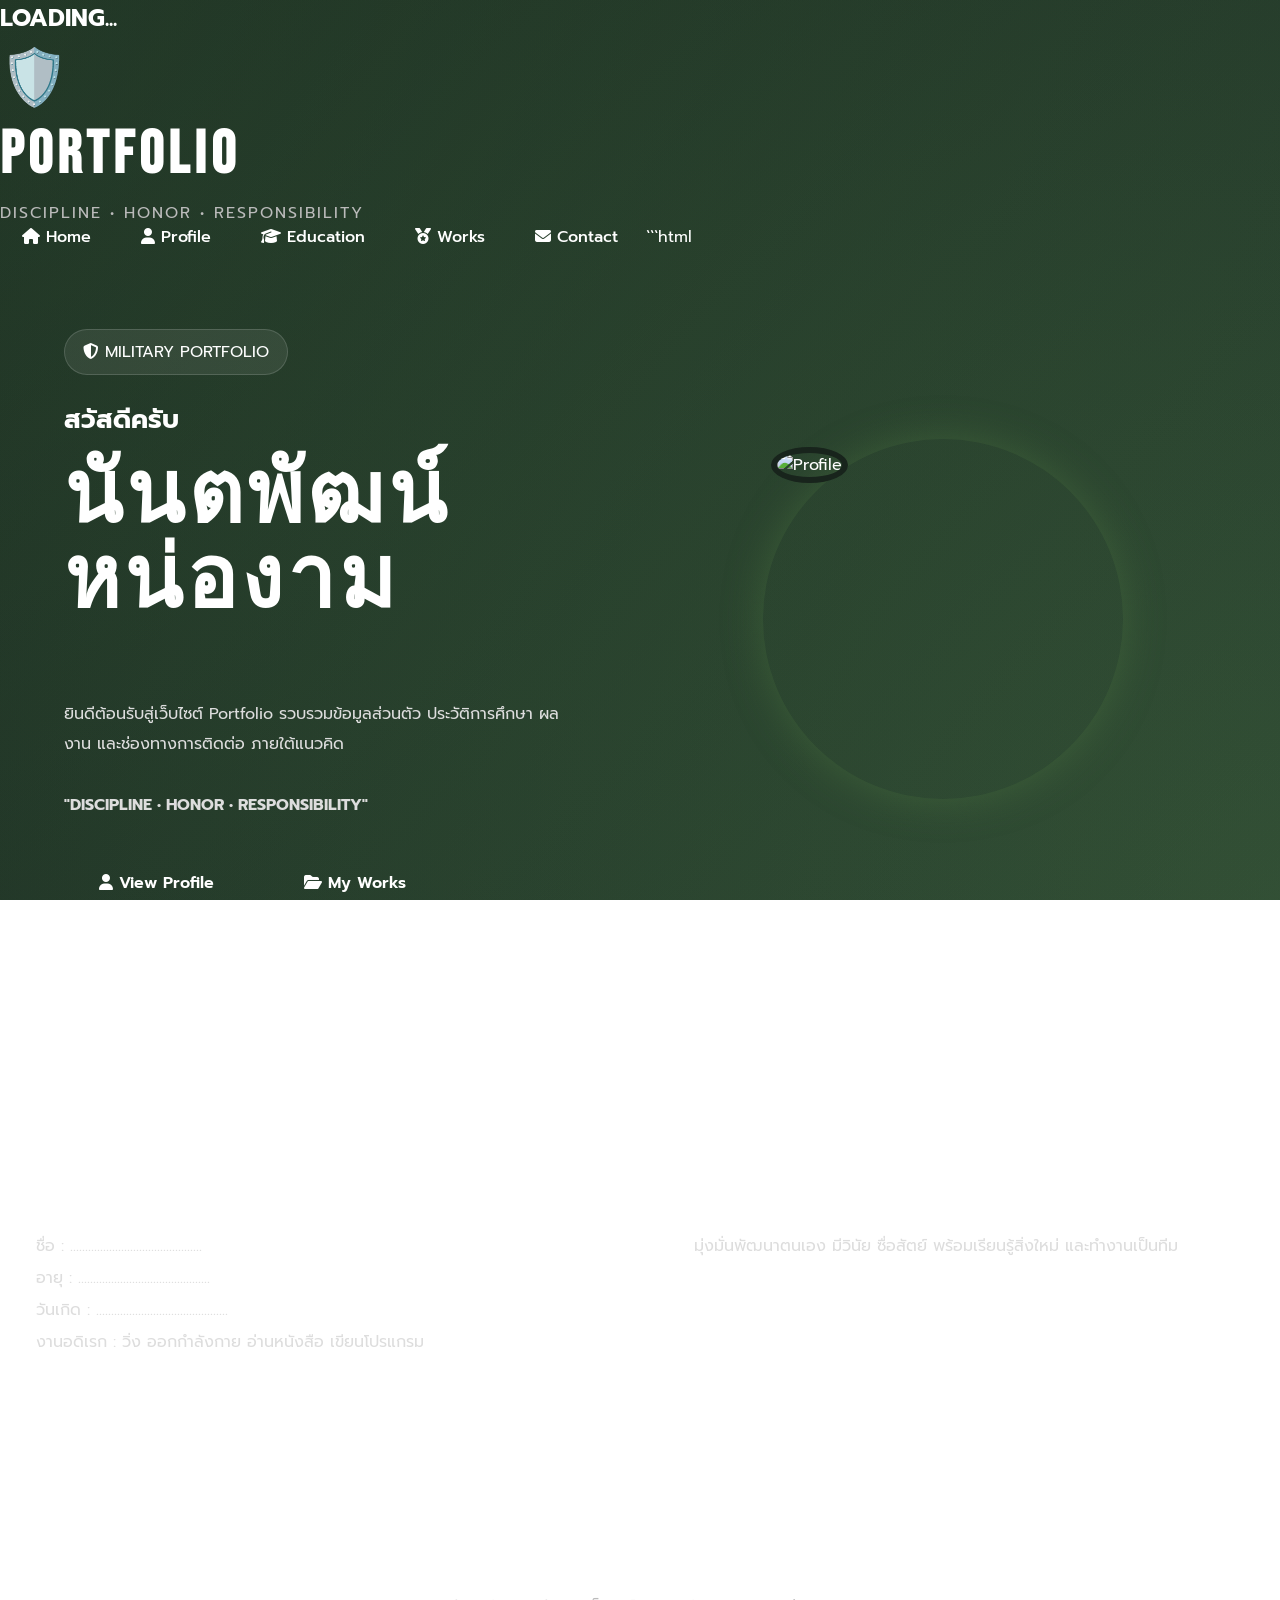
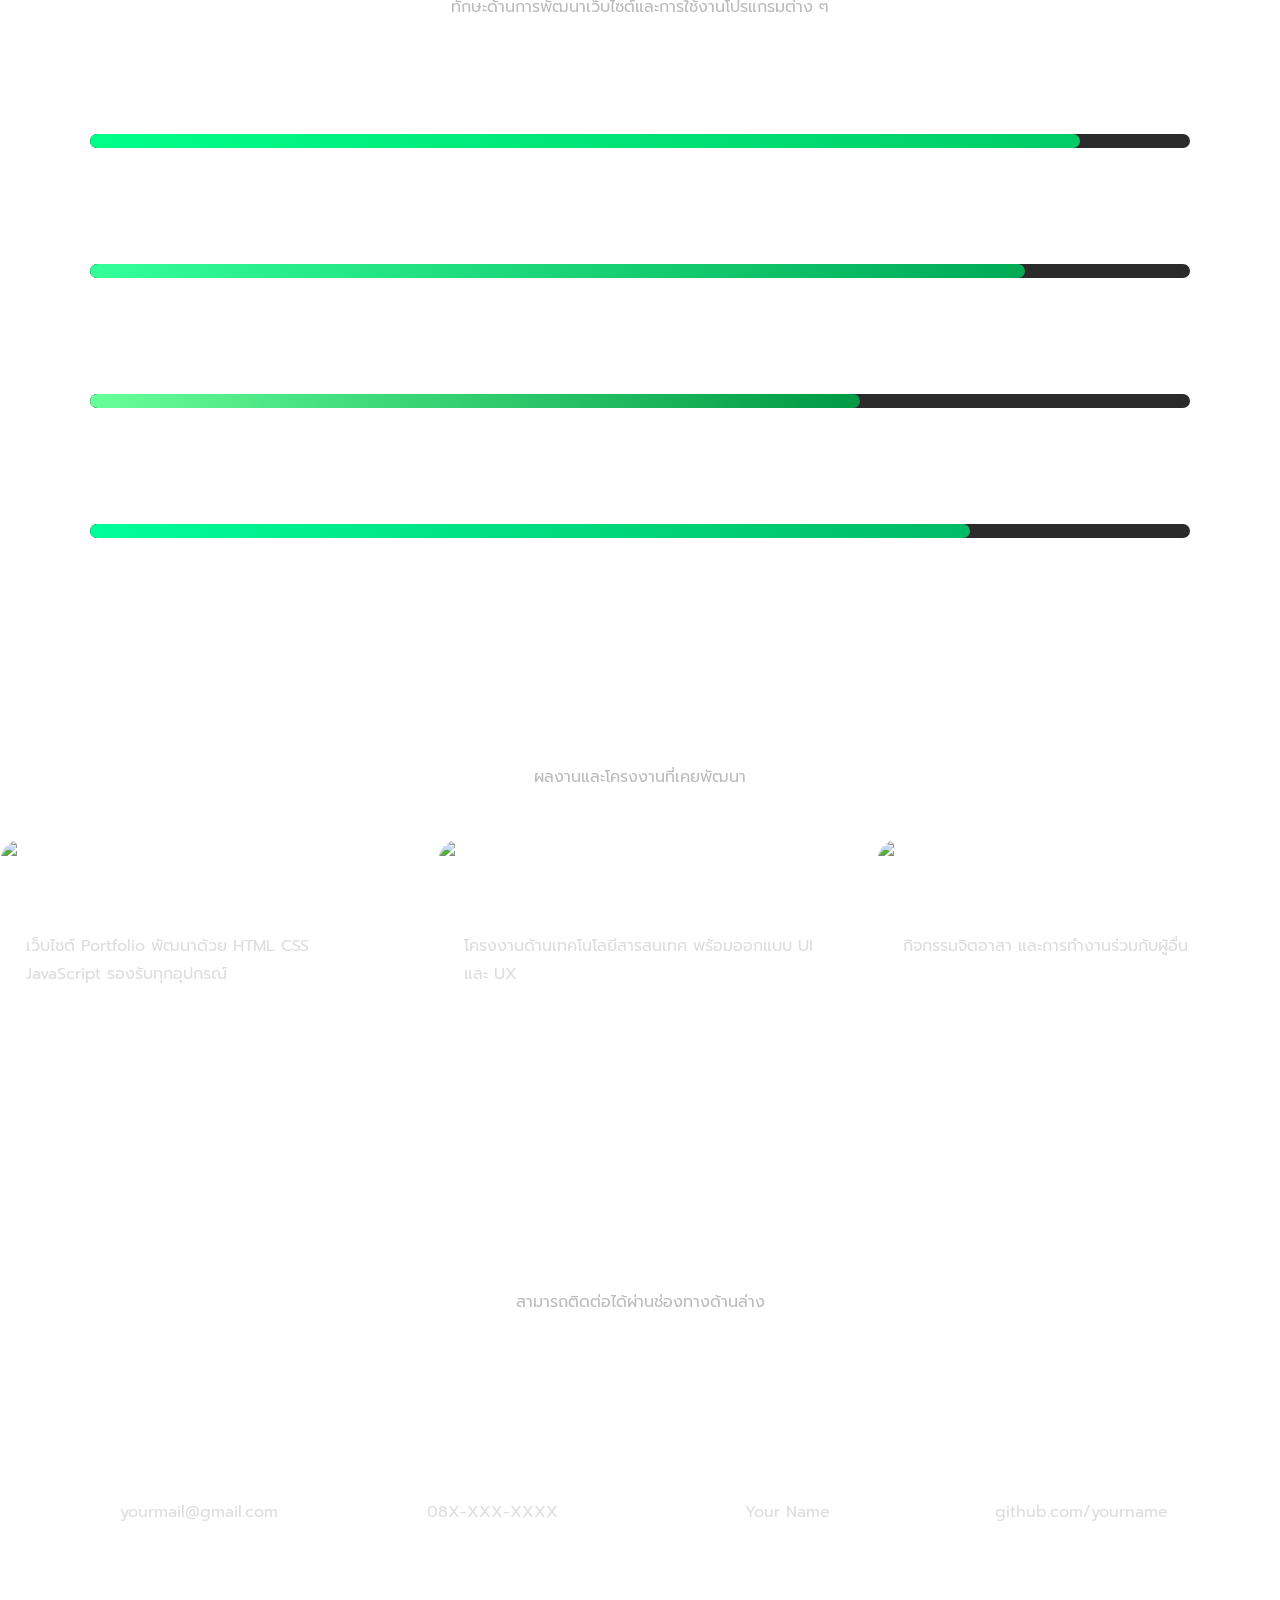
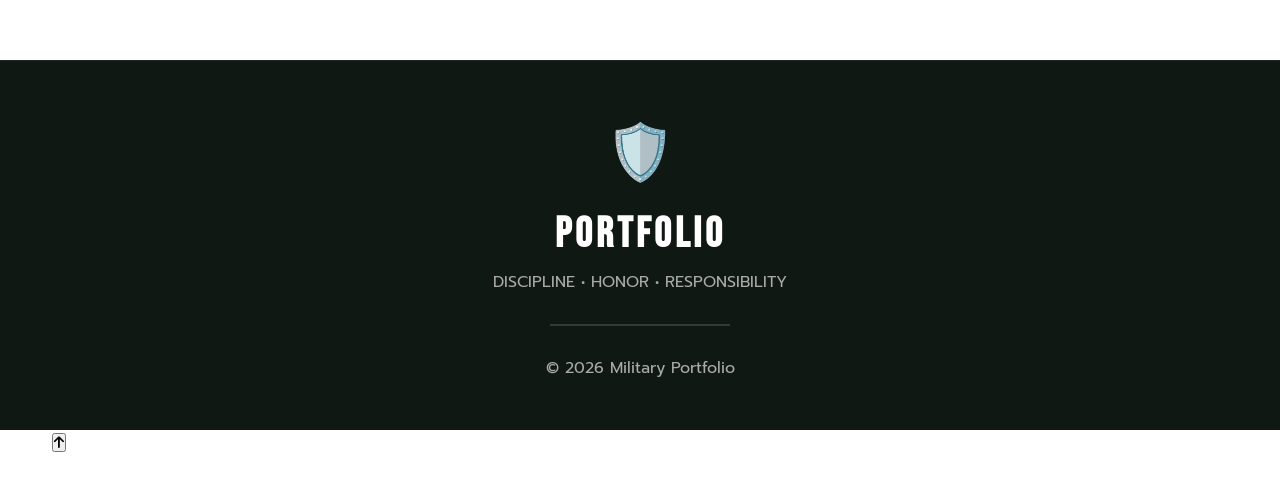
==== commit 75177f59: "Update index.html" ====
--- a/index.html
+++ b/index.html
@@ -550,6 +550,9 @@
 
 </button>
 ```
+```html
+<div class="cursor"></div>
+```
 
 </body>
 
--- a/style.css
+++ b/style.css
@@ -1144,3 +1144,52 @@
 
 }
 ```
+```css
+/*==========================================
+BACK TO TOP
+==========================================*/
+
+#topBtn{
+
+position:fixed;
+
+bottom:30px;
+
+right:30px;
+
+width:55px;
+
+height:55px;
+
+border:none;
+
+border-radius:50%;
+
+background:var(--green);
+
+color:white;
+
+font-size:22px;
+
+cursor:pointer;
+
+display:none;
+
+transition:.35s;
+
+box-shadow:0 0 25px rgba(79,121,66,.5);
+
+z-index:999;
+
+}
+
+#topBtn:hover{
+
+transform:translateY(-6px);
+
+background:var(--gold);
+
+color:#18241C;
+
+}
+```
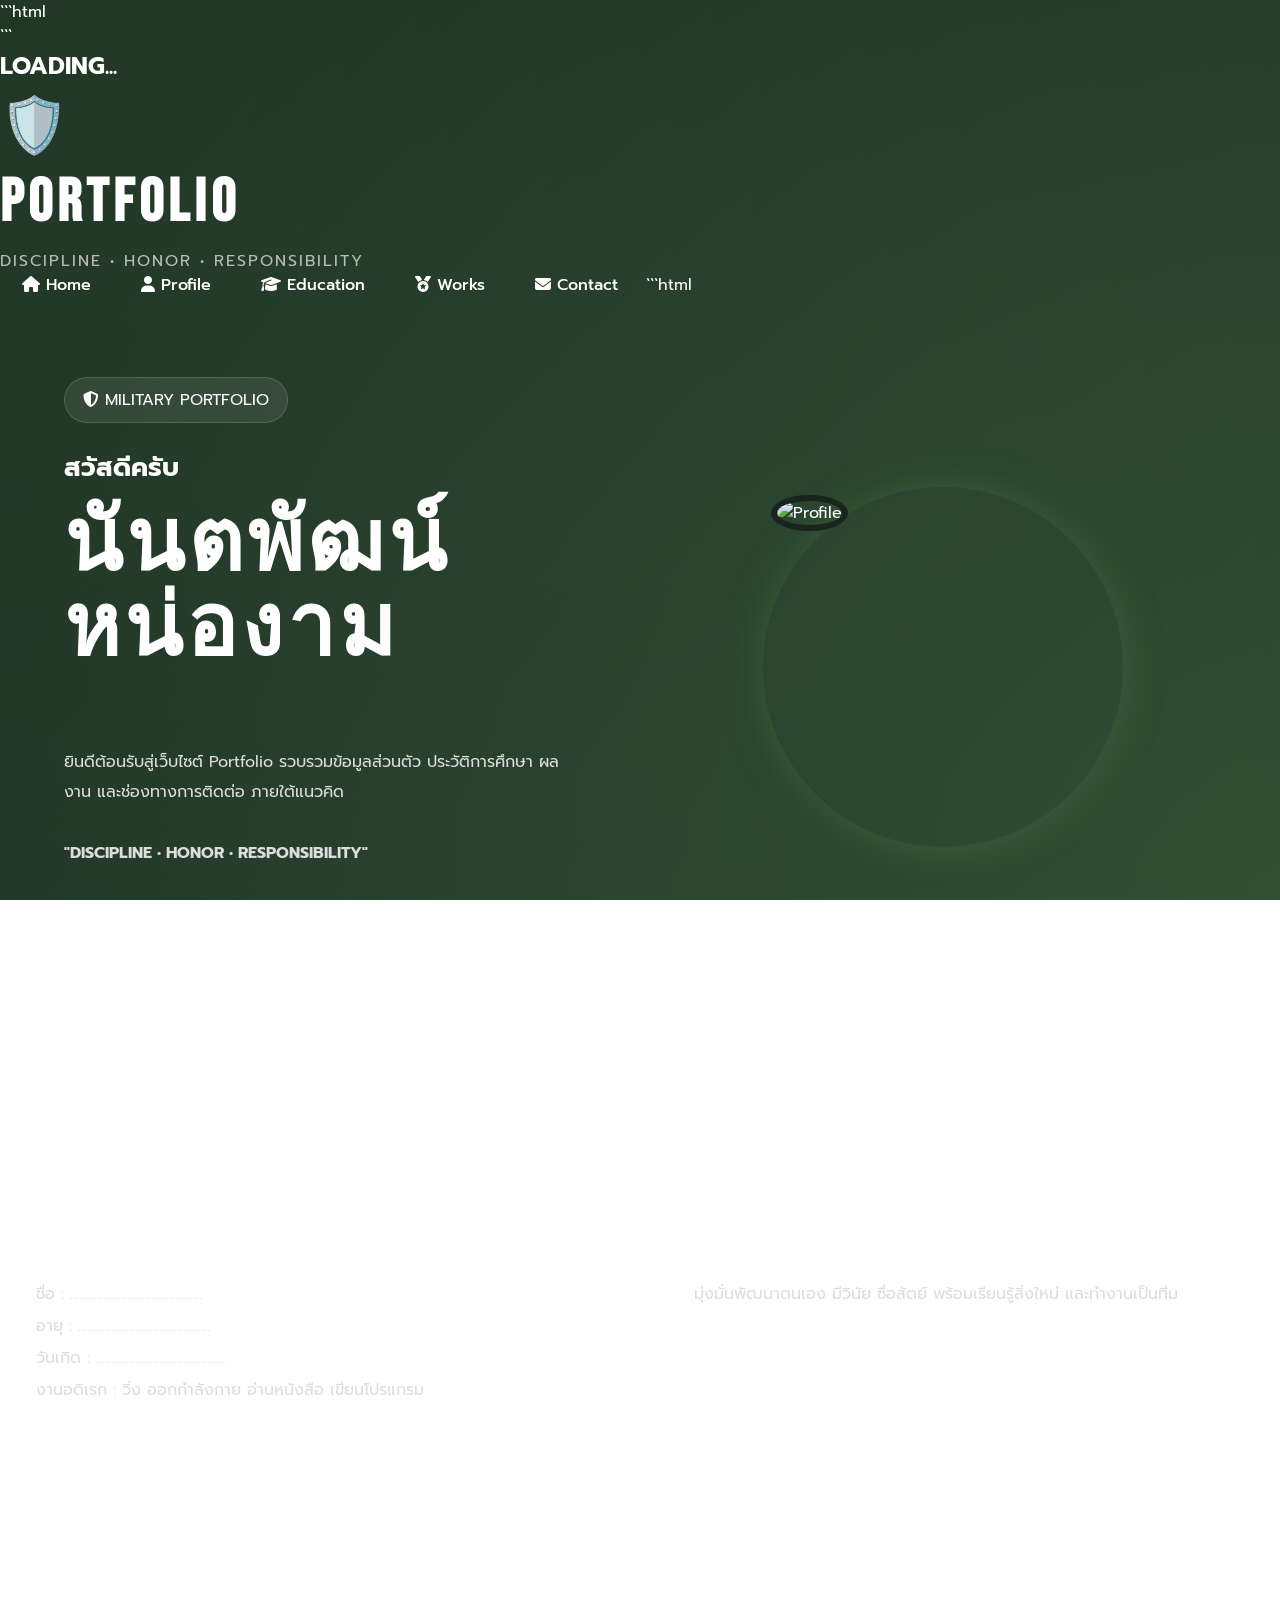
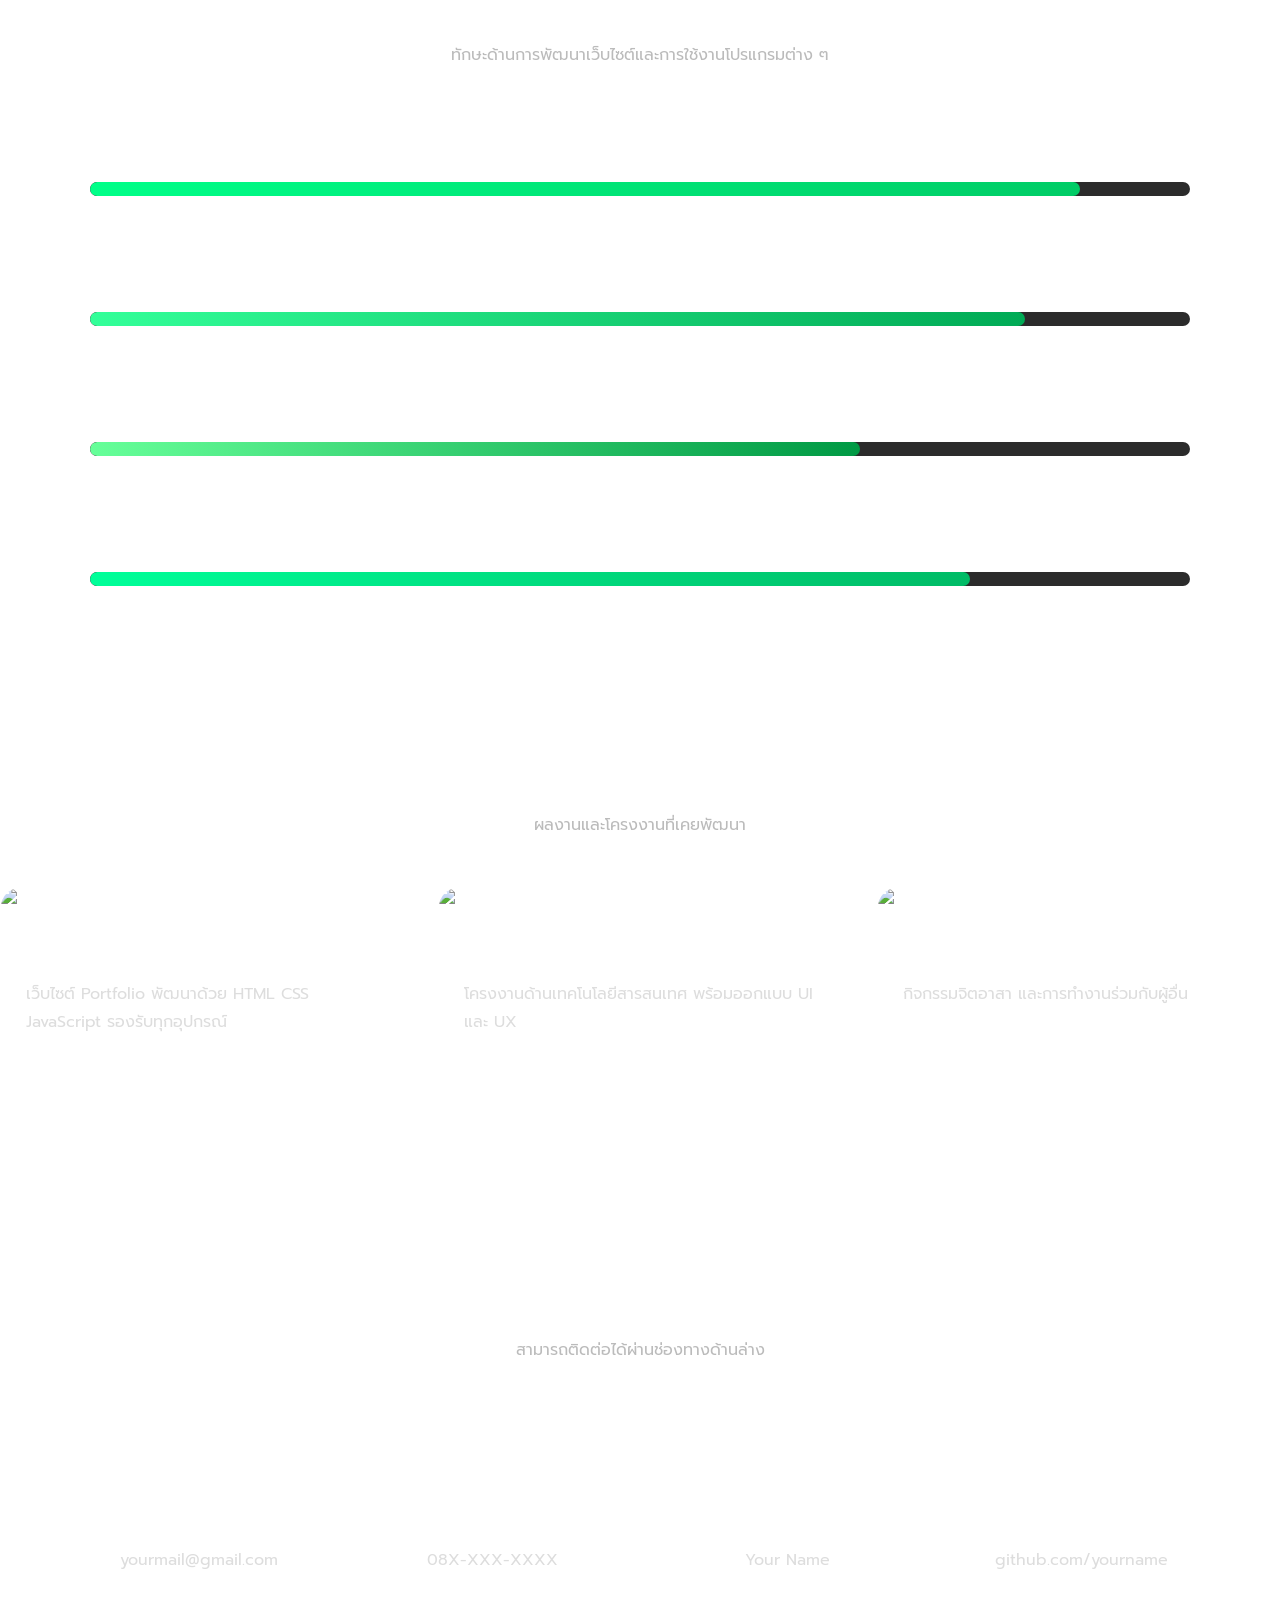
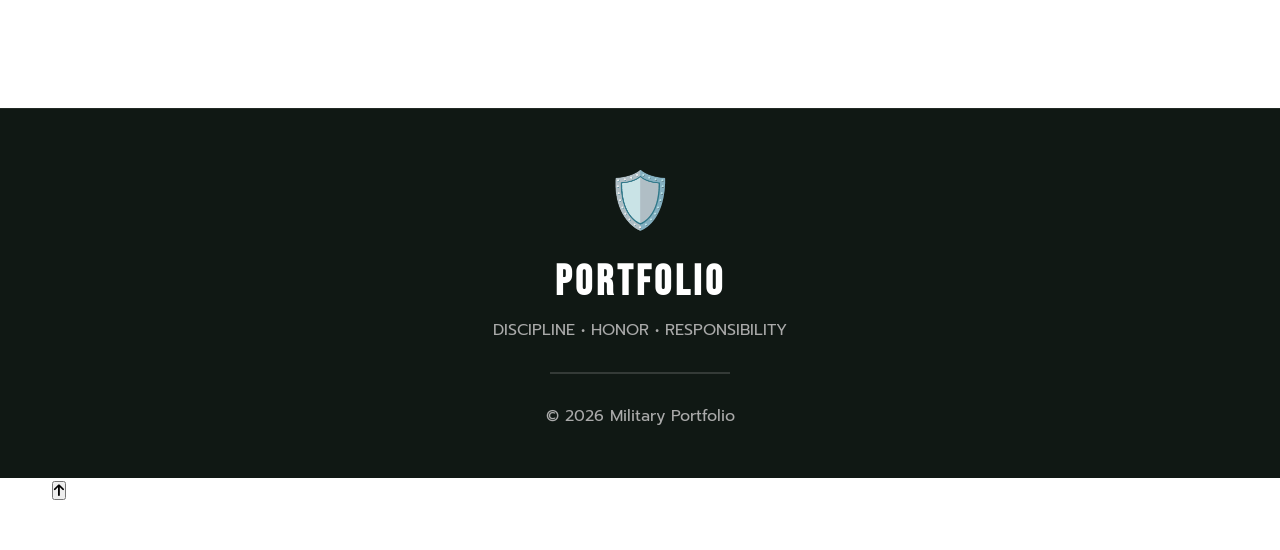
==== commit a67ec705: "Add animated particles section to index.html Added animated particles to the HTML body." ====
--- a/index.html
+++ b/index.html
@@ -26,6 +26,22 @@
 </head>
 
 <body>
+    ```html
+<!-- Animated Particles -->
+<div class="particles">
+
+    <span></span>
+    <span></span>
+    <span></span>
+    <span></span>
+    <span></span>
+    <span></span>
+    <span></span>
+    <span></span>
+
+</div>
+```
+
 <!-- Loading -->
 
 <div id="loading">
@@ -553,6 +569,21 @@
 ```html
 <div class="cursor"></div>
 ```
+```html
+<!-- Animated Particles -->
+<div class="particles">
+
+    <span></span>
+    <span></span>
+    <span></span>
+    <span></span>
+    <span></span>
+    <span></span>
+    <span></span>
+    <span></span>
+
+</div>
+```
 
 </body>
 
--- a/style.css
+++ b/style.css
@@ -1193,3 +1193,33 @@
 
 }
 ```
+```css
+/*==========================================
+CURSOR
+==========================================*/
+
+.cursor{
+
+position:fixed;
+
+width:25px;
+
+height:25px;
+
+border-radius:50%;
+
+background:#4F7942;
+
+pointer-events:none;
+
+transform:translate(-50%,-50%);
+
+box-shadow:0 0 25px #4F7942;
+
+z-index:9999;
+
+transition:
+transform .08s linear;
+
+}
+```
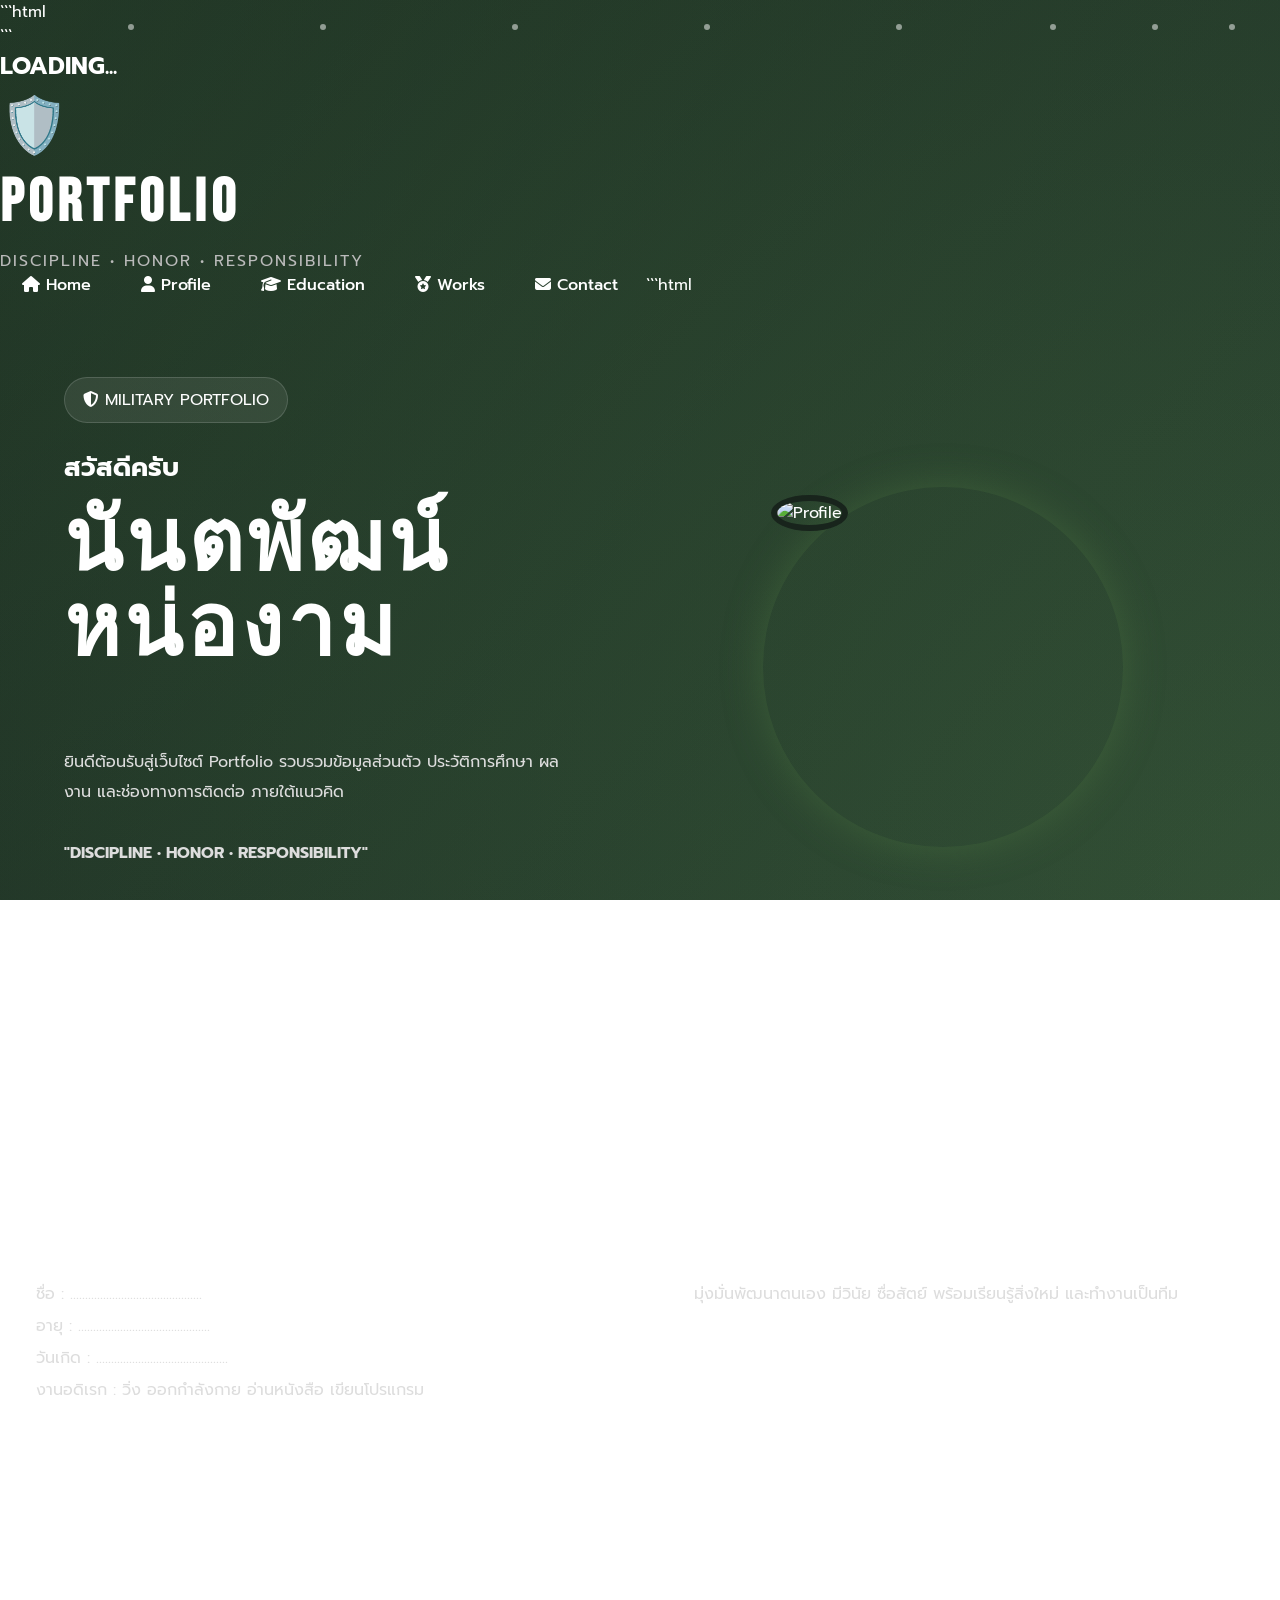
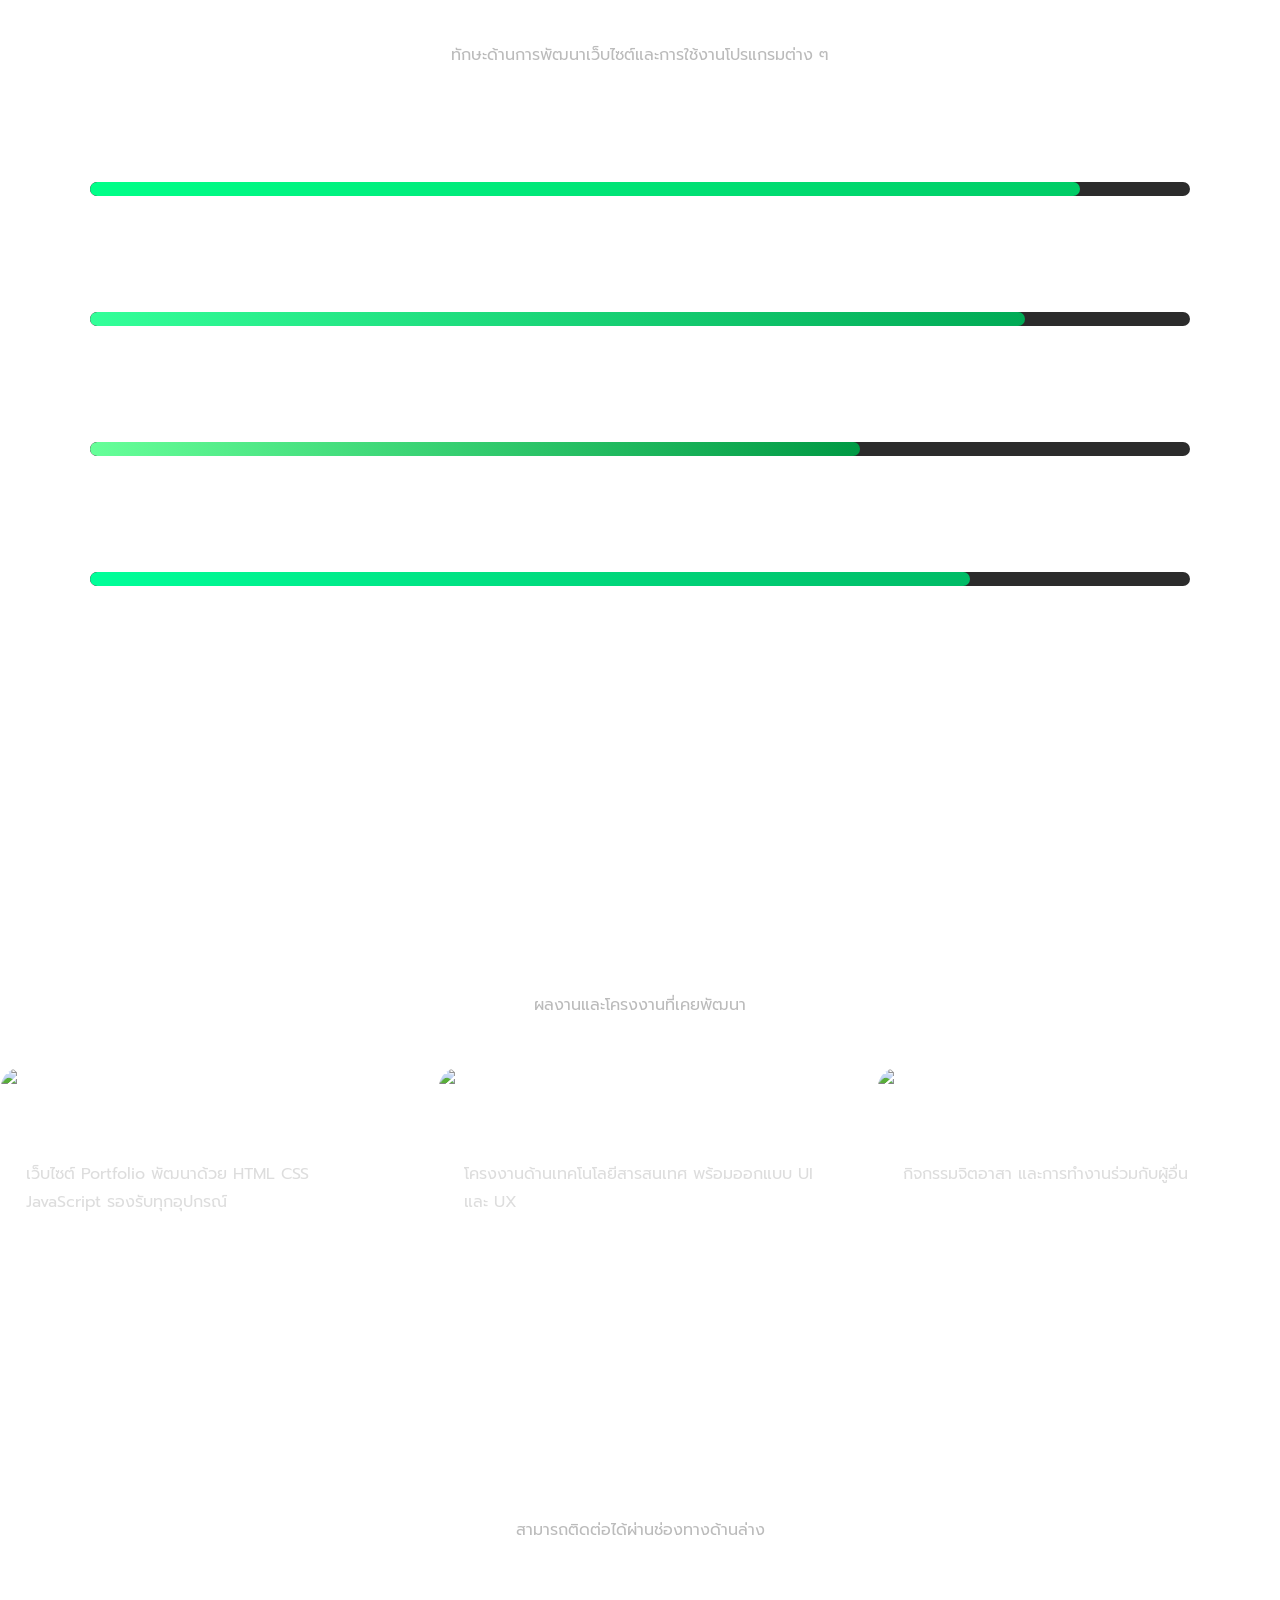
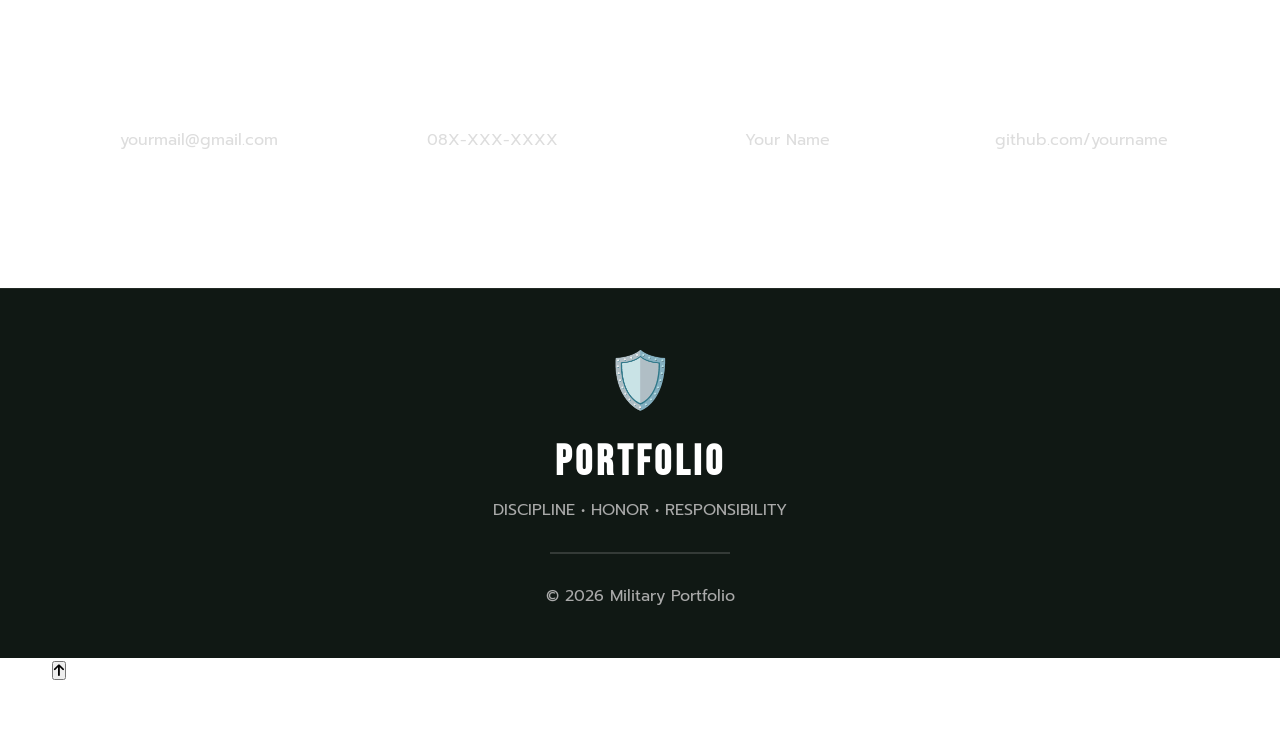
==== commit d2192d0e: "Update index.html" ====
--- a/index.html
+++ b/index.html
@@ -359,8 +359,36 @@
     </div>
 
 </section>
-```
-```html
+```html
+<section class="counter">
+
+<div>
+
+<h2 class="count" data-target="20">0</h2>
+
+<p>Projects</p>
+
+</div>
+
+<div>
+
+<h2 class="count" data-target="15">0</h2>
+
+<p>Certificates</p>
+
+</div>
+
+<div>
+
+<h2 class="count" data-target="5">0</h2>
+
+<p>Experience</p>
+
+</div>
+
+</section>
+
+
 <!-- ================= WORKS ================= -->
 
 <section class="works" id="works">
--- a/style.css
+++ b/style.css
@@ -1223,3 +1223,119 @@
 
 }
 ```
+```css
+/*==========================================
+PARTICLES
+==========================================*/
+
+.particles{
+
+position:fixed;
+
+top:0;
+
+left:0;
+
+width:100%;
+
+height:100%;
+
+pointer-events:none;
+
+overflow:hidden;
+
+z-index:-1;
+
+}
+
+.particles span{
+
+position:absolute;
+
+display:block;
+
+width:6px;
+
+height:6px;
+
+background:rgba(255,255,255,.5);
+
+border-radius:50%;
+
+animation:particleMove 15s linear infinite;
+
+}
+
+.particles span:nth-child(1){left:10%;animation-delay:0s;}
+.particles span:nth-child(2){left:25%;animation-delay:2s;}
+.particles span:nth-child(3){left:40%;animation-delay:4s;}
+.particles span:nth-child(4){left:55%;animation-delay:6s;}
+.particles span:nth-child(5){left:70%;animation-delay:8s;}
+.particles span:nth-child(6){left:82%;animation-delay:10s;}
+.particles span:nth-child(7){left:90%;animation-delay:12s;}
+.particles span:nth-child(8){left:96%;animation-delay:14s;}
+
+@keyframes particleMove{
+
+0%{
+
+transform:translateY(100vh) scale(.5);
+
+opacity:0;
+
+}
+
+20%{
+
+opacity:1;
+
+}
+
+100%{
+
+transform:translateY(-100px) scale(1.4);
+
+opacity:0;
+
+}
+
+}
+```
+```css
+.btn,
+.btn2{
+
+position:relative;
+
+overflow:hidden;
+
+}
+
+.ripple{
+
+position:absolute;
+
+border-radius:50%;
+
+background:rgba(255,255,255,.4);
+
+transform:scale(0);
+
+animation:ripple .6s linear;
+
+pointer-events:none;
+
+}
+
+@keyframes ripple{
+
+to{
+
+transform:scale(4);
+
+opacity:0;
+
+}
+
+}
+```
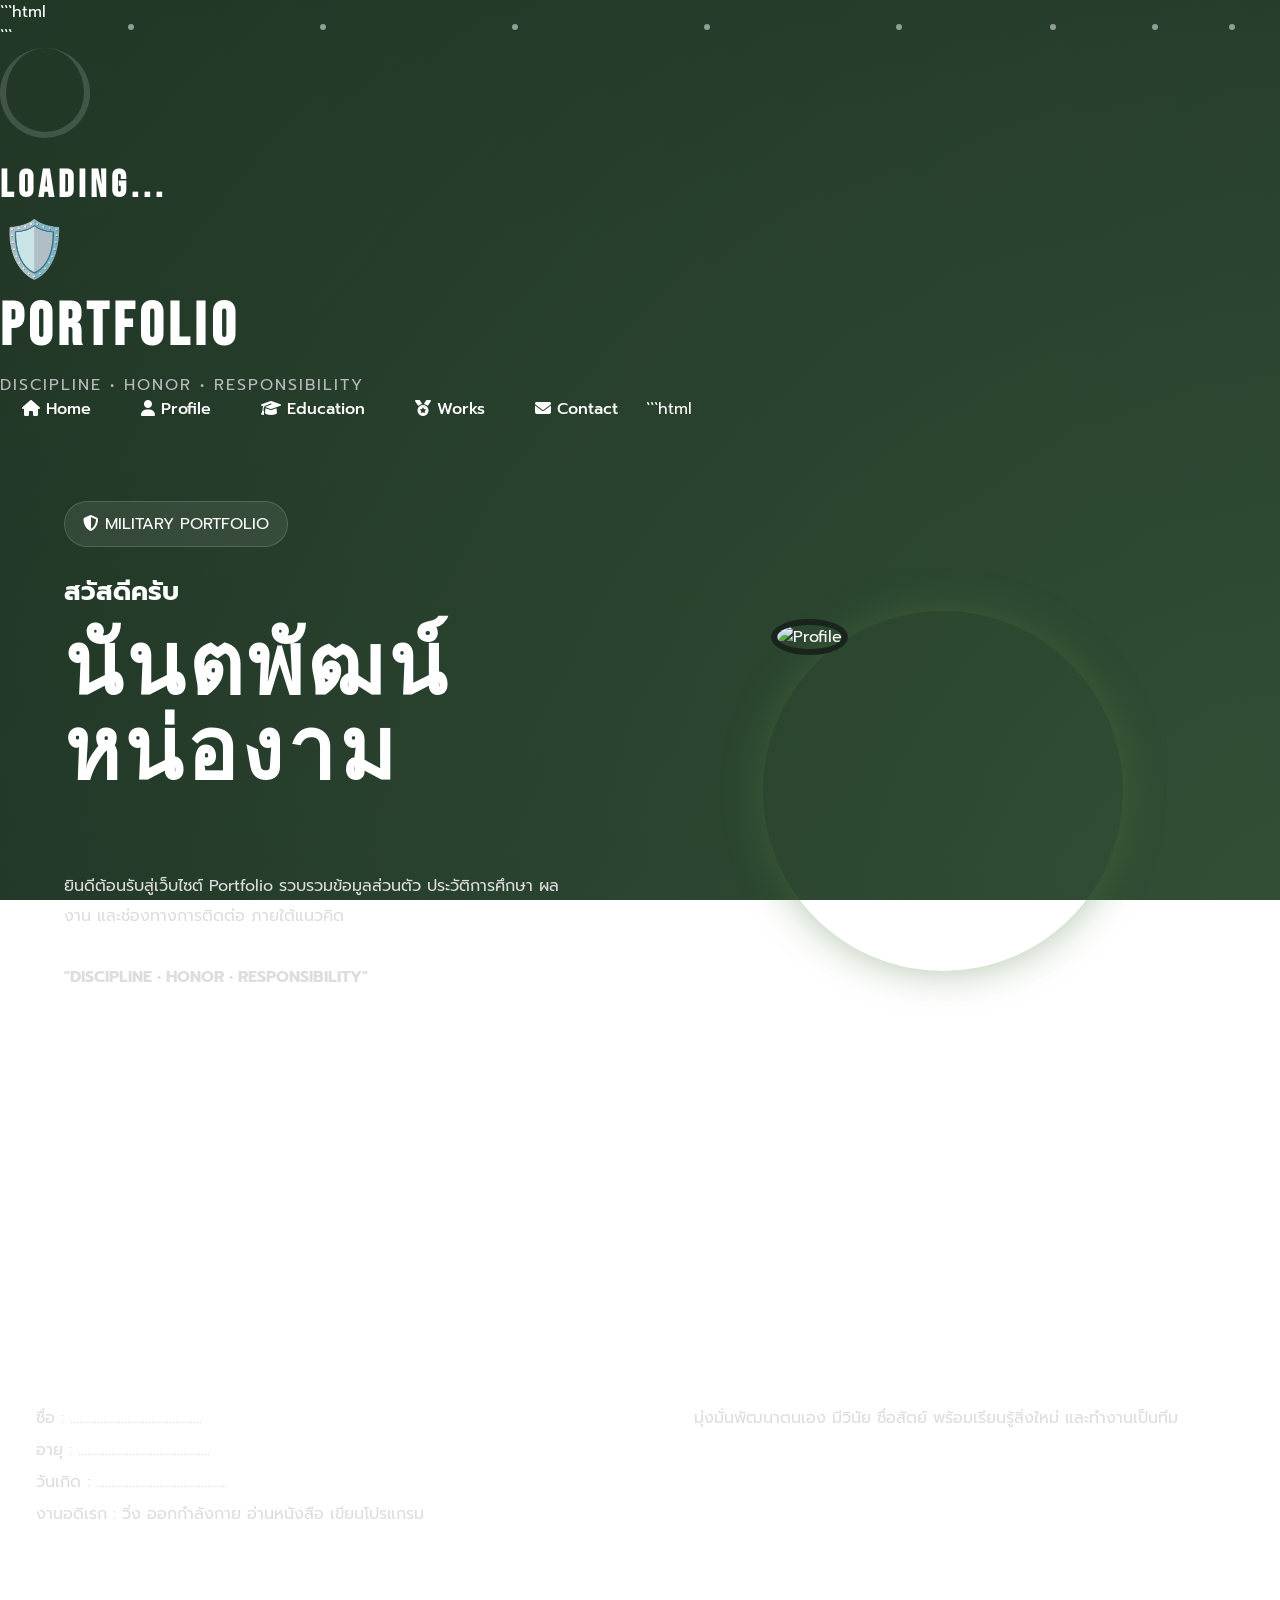
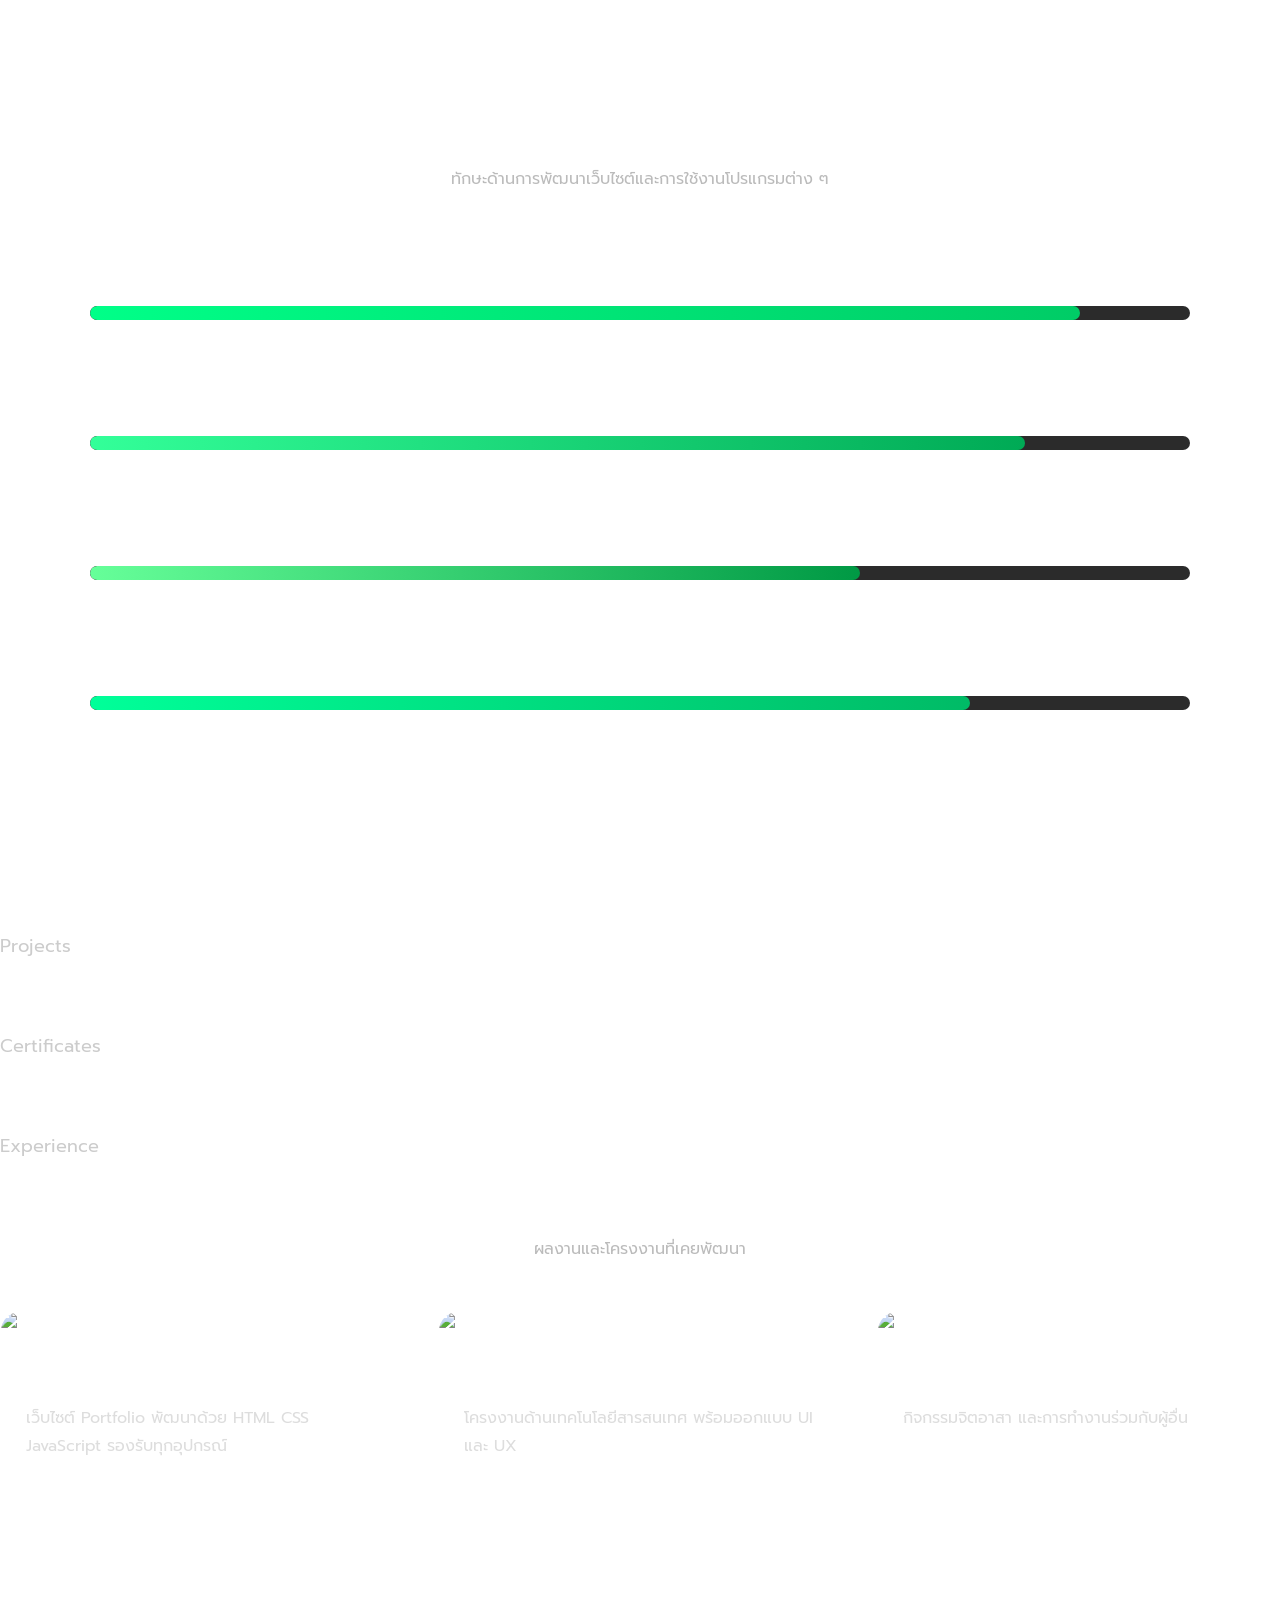
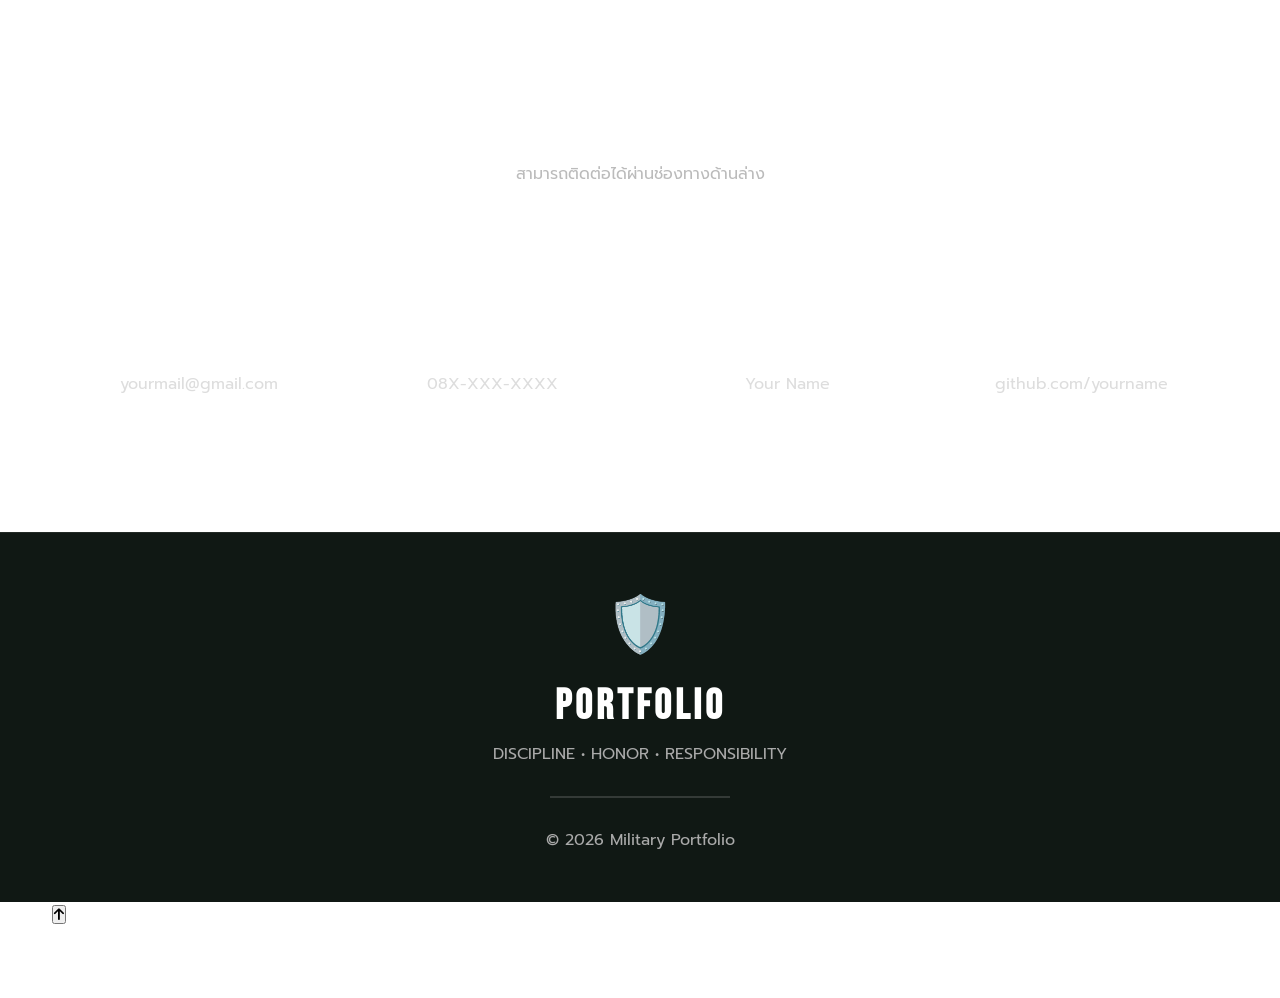
==== commit 2893de90: "Update index.html" ====
--- a/index.html
+++ b/index.html
@@ -614,6 +614,13 @@
 ```
 
 </body>
+```html
+<div class="shape shape1"></div>
+
+<div class="shape shape2"></div>
+
+<div class="shape shape3"></div>
+```
 
 </html>
 ```
--- a/style.css
+++ b/style.css
@@ -1339,3 +1339,115 @@
 
 }
 ```
+```css
+.counter{
+
+width:90%;
+
+max-width:1000px;
+
+margin:100px auto;
+
+display:flex;
+
+justify-content:space-around;
+
+text-align:center;
+
+flex-wrap:wrap;
+
+gap:30px;
+
+}
+
+.counter h2{
+
+font-size:60px;
+
+color:var(--gold);
+
+font-family:'Bebas Neue',sans-serif;
+
+}
+
+.counter p{
+
+color:#ccc;
+
+font-size:18px;
+
+}
+```
+```css
+/*==========================================
+LOADING SCREEN
+==========================================*/
+
+#loading{
+
+position:fixed;
+
+top:0;
+
+left:0;
+
+width:100%;
+
+height:100%;
+
+background:#18241C;
+
+display:flex;
+
+flex-direction:column;
+
+justify-content:center;
+
+align-items:center;
+
+z-index:99999;
+
+transition:1s;
+
+}
+
+.loader{
+
+width:90px;
+
+height:90px;
+
+border:6px solid rgba(255,255,255,.15);
+
+border-top:6px solid var(--gold);
+
+border-radius:50%;
+
+animation:spin 1s linear infinite;
+
+margin-bottom:25px;
+
+}
+
+#loading h2{
+
+font-family:'Bebas Neue',sans-serif;
+
+letter-spacing:5px;
+
+font-size:38px;
+
+color:white;
+
+}
+
+@keyframes spin{
+
+100%{
+
+transform:rotate(360deg);
+
+}
+
+}
+```
